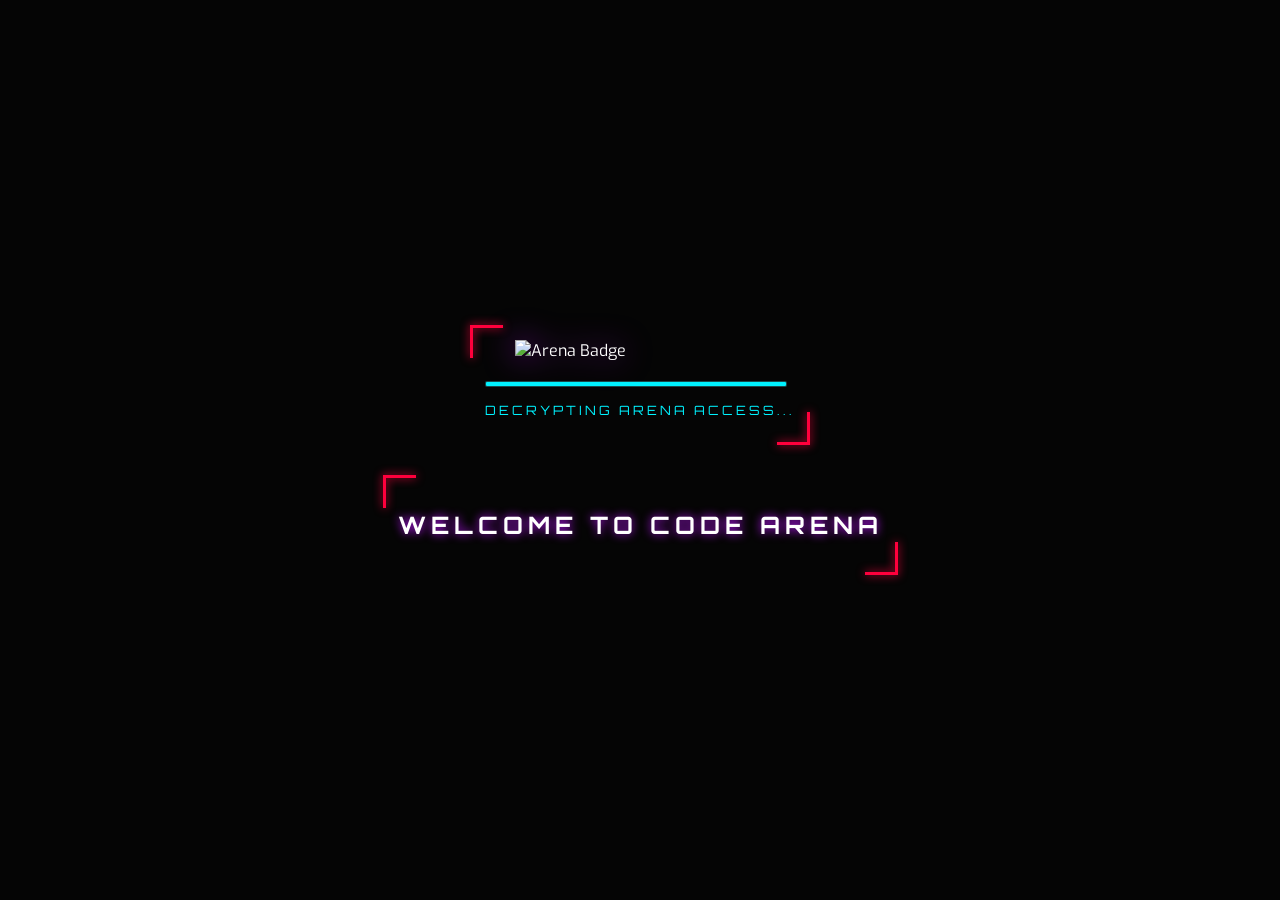
==== index.html @ 3d1767cf "feat: Remove admin login screen from index.html" ====
<!DOCTYPE html>
<html lang="en">

<head>
    <meta charset="UTF-8">
    <meta name="viewport" content="width=device-width, initial-scale=1.0">
    <title>BELMONTS: Tech Arena</title>
    <link rel="preconnect" href="https://fonts.googleapis.com">
    <link rel="preconnect" href="https://fonts.gstatic.com" crossorigin>
    <link
        href="https://fonts.googleapis.com/css2?family=Exo:wght@300;400;600&family=Orbitron:wght@400;700;900&display=swap"
        rel="stylesheet">
    <link rel="stylesheet" href="style.css?v=1.2">
    <style>
        /* ============ ADMIN STYLES ============ */
        #screen-admin-login,
        #screen-admin-panel {
            display: none;
            min-height: 100vh;
            background: linear-gradient(135deg, #020b14 0%, #0a1628 60%, #0d1f3c 100%);
            font-family: 'Orbitron', 'Courier New', monospace;
            position: relative;
            overflow-x: hidden;
        }

        #screen-admin-login::before,
        #screen-admin-panel::before {
            content: '';
            position: fixed;
            top: 0;
            left: 0;
            width: 100%;
            height: 100%;
            background: repeating-linear-gradient(0deg,
                    transparent,
                    transparent 2px,
                    rgba(0, 255, 255, 0.015) 2px,
                    rgba(0, 255, 255, 0.015) 4px);
            pointer-events: none;
            z-index: 0;
        }

        .admin-login-wrap {
            display: flex;
            align-items: center;
            justify-content: center;
            min-height: 100vh;
            padding: 20px;
            position: relative;
            z-index: 1;
        }

        .admin-login-card {
            background: rgba(0, 0, 0, 0.7);
            border: 1px solid rgba(0, 255, 255, 0.3);
            border-radius: 4px;
            padding: 48px 40px;
            max-width: 460px;
            width: 100%;
            text-align: center;
            box-shadow: 0 0 40px rgba(0, 255, 255, 0.08),
                inset 0 0 40px rgba(0, 0, 0, 0.5);
            position: relative;
        }

        .admin-login-card::before,
        .admin-login-card::after {
            content: '';
            position: absolute;
            width: 20px;
            height: 20px;
            border-color: #00ffff;
            border-style: solid;
        }

        .admin-login-card::before {
            top: -2px;
            left: -2px;
            border-width: 2px 0 0 2px;
        }

        .admin-login-card::after {
            bottom: -2px;
            right: -2px;
            border-width: 0 2px 2px 0;
        }

        .admin-login-tag {
            display: inline-block;
            background: rgba(0, 255, 255, 0.1);
            border: 1px solid #00ffff;
            color: #00ffff;
            font-size: 10px;
            letter-spacing: 3px;
            padding: 4px 12px;
            margin-bottom: 24px;
            text-transform: uppercase;
        }

        .admin-login-icon {
            font-size: 52px;
            margin-bottom: 12px;
            display: block;
            animation: floatIcon 3s ease-in-out infinite;
        }

        .admin-login-title {
            font-size: clamp(22px, 5vw, 32px);
            font-weight: 900;
            letter-spacing: 4px;
            color: #fff;
            text-transform: uppercase;
            margin-bottom: 6px;
        }

        .admin-login-title span {
            color: #00ffff;
        }

        .admin-login-sub {
            color: rgba(255, 255, 255, 0.35);
            font-size: 12px;
            letter-spacing: 2px;
            margin-bottom: 32px;
        }

        .admin-pw-input {
            width: 100%;
            background: rgba(0, 255, 255, 0.04);
            border: 1px solid rgba(0, 255, 255, 0.3);
            border-radius: 2px;
            color: #00ffff;
            font-family: 'Orbitron', monospace;
            font-size: 16px;
            letter-spacing: 6px;
            padding: 14px 20px;
            text-align: center;
            outline: none;
            transition: border-color 0.3s, box-shadow 0.3s;
            margin-bottom: 10px;
        }

        .admin-pw-input:focus {
            border-color: #00ffff;
            box-shadow: 0 0 20px rgba(0, 255, 255, 0.2);
        }

        .admin-pw-input::placeholder {
            color: rgba(0, 255, 255, 0.25);
            letter-spacing: 2px;
            font-size: 13px;
        }

        .admin-error-msg {
            color: #ff4444;
            font-size: 12px;
            letter-spacing: 2px;
            height: 20px;
            margin-bottom: 16px;
        }

        .admin-login-btn {
            width: 100%;
            background: transparent;
            border: 1px solid #00ffff;
            color: #00ffff;
            font-family: 'Orbitron', monospace;
            font-size: 14px;
            font-weight: 700;
            letter-spacing: 4px;
            padding: 14px;
            cursor: pointer;
            text-transform: uppercase;
            transition: all 0.3s;
            position: relative;
            overflow: hidden;
        }

        .admin-login-btn::before {
            content: '';
            position: absolute;
            top: 0;
            left: -100%;
            width: 100%;
            height: 100%;
            background: linear-gradient(90deg, transparent, rgba(0, 255, 255, 0.15), transparent);
            transition: left 0.4s;
        }

        .admin-login-btn:hover {
            background: rgba(0, 255, 255, 0.1);
            box-shadow: 0 0 25px rgba(0, 255, 255, 0.3);
            transform: translateY(-2px);
        }

        .admin-login-btn:hover::before {
            left: 100%;
        }

        .admin-hint {
            margin-top: 20px;
            color: rgba(255, 255, 255, 0.2);
            font-size: 11px;
            letter-spacing: 2px;
        }

        .admin-topbar {
            display: flex;
            align-items: center;
            justify-content: space-between;
            padding: 14px 28px;
            background: rgba(0, 0, 0, 0.6);
            border-bottom: 1px solid rgba(0, 255, 255, 0.2);
            backdrop-filter: blur(10px);
            position: sticky;
            top: 0;
            z-index: 100;
            flex-wrap: wrap;
            gap: 10px;
        }

        .admin-topbar-left {
            display: flex;
            align-items: center;
            gap: 14px;
        }

        .admin-back-btn {
            background: none;
            border: 1px solid rgba(255, 255, 255, 0.2);
            color: rgba(255, 255, 255, 0.5);
            padding: 6px 12px;
            cursor: pointer;
            font-family: monospace;
            font-size: 13px;
            border-radius: 2px;
            transition: all 0.2s;
        }

        .admin-back-btn:hover {
            border-color: #00ffff;
            color: #00ffff;
        }

        .admin-panel-title {
            font-size: clamp(14px, 3vw, 20px);
            font-weight: 900;
            letter-spacing: 4px;
            color: #fff;
            text-transform: uppercase;
        }

        .admin-panel-title span {
            color: #00ffff;
        }

        .admin-status-badge {
            display: flex;
            align-items: center;
            gap: 6px;
            padding: 5px 14px;
            border-radius: 2px;
            font-size: 11px;
            letter-spacing: 2px;
            font-weight: 700;
            border: 1px solid;
            text-transform: uppercase;
            transition: all 0.3s;
        }

        .admin-status-badge.live {
            color: #00ff88;
            border-color: #00ff88;
            background: rgba(0, 255, 136, 0.08);
        }

        .admin-status-badge.standby {
            color: rgba(255, 255, 255, 0.4);
            border-color: rgba(255, 255, 255, 0.2);
            background: rgba(255, 255, 255, 0.03);
        }

        .admin-status-badge.show-answer {
            color: #f59e0b;
            border-color: #f59e0b;
            background: rgba(245, 158, 11, 0.08);
        }

        .admin-status-badge.results {
            color: #a855f7;
            border-color: #a855f7;
            background: rgba(168, 85, 247, 0.08);
        }

        .status-dot {
            width: 7px;
            height: 7px;
            border-radius: 50%;
            background: currentColor;
            animation: pulseDot 1.5s ease-in-out infinite;
        }

        .admin-topbar-right {
            display: flex;
            align-items: center;
            gap: 10px;
        }

        .admin-stat-chip {
            display: flex;
            align-items: center;
            gap: 6px;
            background: rgba(255, 255, 255, 0.04);
            border: 1px solid rgba(255, 255, 255, 0.1);
            padding: 5px 12px;
            border-radius: 2px;
            font-size: 12px;
            color: rgba(255, 255, 255, 0.6);
            letter-spacing: 1px;
        }

        .admin-stat-chip span {
            color: #00ffff;
            font-weight: 700;
        }

        .admin-tabs {
            display: flex;
            background: rgba(0, 0, 0, 0.4);
            border-bottom: 1px solid rgba(255, 255, 255, 0.08);
            position: sticky;
            top: 57px;
            z-index: 99;
        }

        .admin-tab-btn {
            padding: 14px 24px;
            background: none;
            border: none;
            border-bottom: 2px solid transparent;
            color: rgba(255, 255, 255, 0.35);
            font-family: 'Orbitron', monospace;
            font-size: 12px;
            font-weight: 700;
            letter-spacing: 3px;
            text-transform: uppercase;
            cursor: pointer;
            transition: all 0.2s;
        }

        .admin-tab-btn:hover {
            color: rgba(255, 255, 255, 0.7);
        }

        .admin-tab-btn.active {
            color: #00ffff;
            border-bottom-color: #00ffff;
            background: rgba(0, 255, 255, 0.04);
        }

        .admin-panel-body {
            padding: 28px 24px;
            max-width: 900px;
            margin: 0 auto;
            position: relative;
            z-index: 1;
        }

        .admin-tab-content {
            display: none;
        }

        .admin-tab-content.active {
            display: block;
        }

        .admin-section-label {
            display: inline-flex;
            align-items: center;
            gap: 8px;
            background: rgba(0, 255, 255, 0.06);
            border: 1px solid rgba(0, 255, 255, 0.2);
            color: #00ffff;
            font-size: 10px;
            letter-spacing: 3px;
            padding: 4px 12px;
            margin-bottom: 16px;
            text-transform: uppercase;
        }

        .level-grid {
            display: flex;
            flex-wrap: wrap;
            gap: 12px;
            margin-bottom: 28px;
        }

        .level-card {
            flex: 1;
            min-width: 140px;
            background: rgba(255, 255, 255, 0.03);
            border: 1px solid rgba(255, 255, 255, 0.1);
            border-radius: 4px;
            padding: 16px 14px;
            cursor: pointer;
            transition: all 0.25s;
            text-align: center;
            position: relative;
            overflow: hidden;
        }

        .level-card::after {
            content: '';
            position: absolute;
            bottom: 0;
            left: 0;
            width: 100%;
            height: 2px;
            background: var(--lc);
            transform: scaleX(0);
            transition: transform 0.3s;
        }

        .level-card:hover::after,
        .level-card.active::after {
            transform: scaleX(1);
        }

        .level-card:hover {
            border-color: rgba(255, 255, 255, 0.3);
            background: rgba(255, 255, 255, 0.06);
            transform: translateY(-3px);
        }

        .level-card.active {
            border-color: var(--lc);
            background: rgba(255, 255, 255, 0.06);
        }

        .level-card-icon {
            font-size: 26px;
            margin-bottom: 6px;
        }

        .level-card-num {
            font-size: 10px;
            letter-spacing: 3px;
            color: var(--lc);
            margin-bottom: 4px;
            font-weight: 700;
        }

        .level-card-name {
            font-size: 11px;
            color: rgba(255, 255, 255, 0.6);
            letter-spacing: 1px;
        }

        .control-grid {
            display: grid;
            grid-template-columns: repeat(auto-fit, minmax(180px, 1fr));
            gap: 12px;
            margin-bottom: 28px;
        }

        .ctrl-btn {
            display: flex;
            align-items: center;
            justify-content: center;
            gap: 10px;
            padding: 16px 20px;
            border-radius: 4px;
            border: 1px solid;
            background: transparent;
            font-family: 'Orbitron', monospace;
            font-size: 12px;
            font-weight: 700;
            letter-spacing: 3px;
            text-transform: uppercase;
            cursor: pointer;
            transition: all 0.25s;
        }

        .ctrl-btn:disabled {
            opacity: 0.3;
            cursor: not-allowed;
        }

        .ctrl-btn:not(:disabled):hover {
            transform: translateY(-3px);
        }

        .ctrl-btn.start {
            color: #00ff88;
            border-color: #00ff88;
        }

        .ctrl-btn.show-ans {
            color: #f59e0b;
            border-color: #f59e0b;
        }

        .ctrl-btn.next-q {
            color: #3b82f6;
            border-color: #3b82f6;
        }

        .ctrl-btn.stop {
            color: #ef4444;
            border-color: #ef4444;
        }

        .ctrl-btn.reset {
            color: rgba(255, 255, 255, 0.4);
            border-color: rgba(255, 255, 255, 0.15);
            font-size: 11px;
        }

        .ctrl-btn.start:not(:disabled):hover {
            background: rgba(0, 255, 136, 0.1);
            box-shadow: 0 8px 24px rgba(0, 255, 136, 0.2);
        }

        .ctrl-btn.show-ans:not(:disabled):hover {
            background: rgba(245, 158, 11, 0.1);
            box-shadow: 0 8px 24px rgba(245, 158, 11, 0.2);
        }

        .ctrl-btn.next-q:not(:disabled):hover {
            background: rgba(59, 130, 246, 0.1);
            box-shadow: 0 8px 24px rgba(59, 130, 246, 0.2);
        }

        .ctrl-btn.stop:not(:disabled):hover {
            background: rgba(239, 68, 68, 0.1);
            box-shadow: 0 8px 24px rgba(239, 68, 68, 0.2);
        }

        /* Leaderboard & Players */
        .player-row {
            display: flex;
            align-items: center;
            gap: 12px;
            padding: 12px 16px;
            background: rgba(255, 255, 255, 0.03);
            border: 1px solid rgba(255, 255, 255, 0.08);
            border-radius: 4px;
            margin-bottom: 8px;
            animation: fadeUp 0.4s ease-out both;
        }

        .player-idx {
            color: rgba(255, 255, 255, 0.3);
            font-size: 12px;
            font-weight: 700;
            width: 30px;
        }

        .player-name-cell {
            flex: 1;
            font-size: 14px;
            letter-spacing: 1px;
            color: #fff;
        }

        .player-score-cell {
            color: #00ffff;
            font-weight: 700;
            font-size: 13px;
        }

        .kick-btn {
            background: none;
            border: 1px solid rgba(239, 68, 68, 0.3);
            color: #ef4444;
            padding: 4px 10px;
            font-size: 10px;
            font-weight: 700;
            border-radius: 2px;
            cursor: pointer;
            transition: all 0.2s;
        }

        .kick-btn:hover {
            background: rgba(239, 68, 68, 0.1);
            border-color: #ef4444;
        }

        .lb-row {
            display: flex;
            align-items: center;
            gap: 16px;
            padding: 16px 20px;
            background: rgba(255, 255, 255, 0.03);
            border: 1px solid rgba(255, 255, 255, 0.08);
            border-radius: 4px;
            margin-bottom: 12px;
            animation: slideRight 0.5s ease-out both;
        }

        .lb-rank {
            width: 32px;
            height: 32px;
            display: flex;
            align-items: center;
            justify-content: center;
            border-radius: 50%;
            font-size: 14px;
            font-weight: 900;
        }

        .lb-rank.r1 {
            background: #f59e0b;
            color: #000;
        }

        .lb-rank.r2 {
            background: #94a3b8;
            color: #000;
        }

        .lb-rank.r3 {
            background: #b45309;
            color: #000;
        }

        .lb-rank.rn {
            background: rgba(255, 255, 255, 0.1);
            color: #fff;
        }

        .lb-name {
            font-size: 16px;
            letter-spacing: 2px;
            color: #fff;
            margin-bottom: 4px;
        }

        .lb-bar-wrap {
            height: 4px;
            background: rgba(255, 255, 255, 0.05);
            border-radius: 2px;
            overflow: hidden;
        }

        .lb-bar {
            height: 100%;
            transition: width 1s ease-out;
        }

        .lb-bar.r1 {
            background: #f59e0b;
        }

        .lb-bar.r2 {
            background: #94a3b8;
        }

        .lb-bar.r3 {
            background: #b45309;
        }

        .lb-bar.rn {
            background: #00ffff;
        }

        .lb-score {
            font-size: 20px;
            font-weight: 900;
            color: #fff;
            text-align: right;
        }

        .lb-score-label {
            font-size: 9px;
            color: rgba(255, 255, 255, 0.3);
            letter-spacing: 1px;
            text-align: right;
        }

        .belmonts-toast {
            position: fixed;
            bottom: 30px;
            left: 50%;
            transform: translateX(-50%);
            background: rgba(0, 0, 0, 0.85);
            border: 1px solid #00ffff;
            color: #00ffff;
            padding: 12px 24px;
            font-family: 'Orbitron', monospace;
            font-size: 12px;
            letter-spacing: 2px;
            z-index: 9999;
            box-shadow: 0 0 30px rgba(0, 255, 255, 0.2);
            animation: bounceIn 0.5s cubic-bezier(0.175, 0.885, 0.32, 1.275);
        }

        @keyframes shake {

            0%,
            100% {
                transform: translateX(0);
            }

            25% {
                transform: translateX(-5px);
            }

            75% {
                transform: translateX(5px);
            }
        }

        .shake {
            animation: shake 0.4s ease-in-out;
        }

        .toast-container {
            position: fixed;
            top: 20px;
            left: 50%;
            transform: translateX(-50%);
            z-index: 10001;
            display: flex;
            flex-direction: column;
            gap: 10px;
            pointer-events: none;
        }

        .toast {
            background: rgba(0, 0, 0, 0.9);
            border: 1px solid #00ffff;
            color: #fff;
            padding: 12px 24px;
            border-radius: 50px;
            font-family: 'Orbitron', sans-serif;
            font-size: 13px;
            letter-spacing: 1px;
            box-shadow: 0 0 20px rgba(0, 255, 255, 0.2);
            animation: bounceIn 0.5s ease-out;
            pointer-events: auto;
            display: flex;
            align-items: center;
            gap: 10px;
        }

        .toast.success {
            border-color: #00ff88;
            box-shadow: 0 0 20px rgba(0, 255, 136, 0.2);
        }

        .toast.error {
            border-color: #ef4444;
            box-shadow: 0 0 20px rgba(239, 68, 68, 0.2);
        }

        /* Admin Panel specific fixes */
        #screen-admin-panel {
            background: #050505;
            flex-direction: column;
            align-items: stretch;
            height: 100vh;
            overflow-y: auto;
        }

        .admin-info-box {
            display: grid;
            grid-template-columns: repeat(4, 1fr);
            gap: 15px;
            background: rgba(0, 255, 255, 0.05);
            border: 1px solid rgba(0, 255, 255, 0.1);
            padding: 20px;
            margin-bottom: 25px;
            border-radius: 4px;
        }

        .info-item {
            display: flex;
            flex-direction: column;
            gap: 5px;
        }

        .info-label {
            font-size: 10px;
            color: rgba(255, 255, 255, 0.4);
            text-transform: uppercase;
            letter-spacing: 1px;
        }

        .info-value {
            font-size: 14px;
            color: #00ffff;
            font-weight: 700;
        }

        .danger-zone {
            margin-top: 50px;
            padding: 30px;
            border: 1px dashed #ef4444;
            background: rgba(239, 68, 68, 0.05);
            border-radius: 4px;
            text-align: center;
        }

        .danger-title {
            color: #ef4444;
            font-size: 14px;
            margin-bottom: 20px;
            letter-spacing: 2px;
            font-weight: 900;
        }

        .add-player-row {
            display: flex;
            gap: 10px;
            margin-bottom: 25px;
        }

        .add-player-input {
            flex: 1;
            background: rgba(255, 255, 255, 0.05);
            border: 1px solid rgba(255, 255, 255, 0.1);
            color: #fff;
            padding: 12px 15px;
            font-family: 'Orbitron', sans-serif;
            font-size: 14px;
            outline: none;
        }

        .add-player-input:focus {
            border-color: #00ffff;
        }

        .add-player-btn {
            background: #00ffff;
            color: #000;
            border: none;
            padding: 0 30px;
            font-family: 'Orbitron', sans-serif;
            font-weight: 900;
            cursor: pointer;
            text-transform: uppercase;
        }

        .empty-state {
            text-align: center;
            padding: 40px;
            color: rgba(255, 255, 255, 0.3);
            font-style: italic;
        }
    </style>
</head>

<body>
    <div id="loading-screen" class="screen active">
        <div class="terror-frame">
            <div class="logo-anim-container">
                <div class="scanline"></div>
                <div class="digital-noise"></div>
                <img src="https://i.postimg.cc/43fPDHcJ/Whats-App-Image-2026-03-01-at-9-27-13-PM.jpg" alt="Arena Badge"
                    class="loading-image">
            </div>
            <div class="loading-bar-container">
                <div class="loading-bar-fill"></div>
            </div>
            <p class="loading-text">DECRYPTING ARENA ACCESS...</p>
            <!-- Force override button removed -->
        </div>
        <div class="welcome-container terror-frame">
            <h2 class="welcome-text">WELCOME TO CODE ARENA</h2>
        </div>
    </div>
    <!-- Loading page auto-moves to home after 4 seconds -->
    <script>
        setTimeout(function () {
            var loader = document.getElementById('loading-screen');
            if (loader) {
                loader.classList.remove('active');
                loader.style.display = 'none';
            }
            var app = document.getElementById('app');
            if (app) {
                app.style.display = 'flex';
            }
            var screens = document.querySelectorAll('.screen');
            for (var i = 0; i < screens.length; i++) {
                screens[i].classList.remove('active');
                screens[i].style.display = 'none';
                screens[i].style.opacity = '';
            }
            var home = document.getElementById('home-screen');
            if (home) {
                home.classList.add('active');
                home.style.display = 'flex';
                home.style.opacity = '1';
            }
        }, 4000);
    </script>
    <!-- ADMIN PANEL SCREEN -->
    <div id="screen-admin-panel" class="screen">
        <div class="admin-topbar">
            <div class="admin-topbar-left">
                <button class="admin-back-btn" onclick="showScreen('home-screen')">EXIT</button>
                <div class="admin-panel-title">CAPTAIN'S <span>BRIDGE</span></div>
                <div id="admin-status-badge" class="admin-status-badge standby">
                    <div class="status-dot"></div>
                    <span id="admin-status-text">STANDBY</span>
                </div>
            </div>
            <div class="admin-topbar-right">
                <div class="admin-stat-chip">CREW: <span id="admin-player-count">0</span></div>
                <div class="admin-stat-chip">LOC: <span id="admin-level-info">L1 / Q0</span></div>
            </div>
        </div>

        <div class="admin-tabs">
            <button class="admin-tab-btn active" data-tab="control">CONTROL</button>
            <button class="admin-tab-btn" data-tab="players">PLAYERS</button>
            <button class="admin-tab-btn" data-tab="leaderboard">LEADERBOARD</button>
        </div>

        <div class="admin-panel-body">
            <!-- TAB 1: CONTROL -->
            <div id="tab-control" class="admin-tab-content active">
                <div class="admin-info-box">
                    <div class="info-item">
                        <span class="info-label">LEVEL</span>
                        <span class="info-value" id="info-level-name">---</span>
                    </div>
                    <div class="info-item">
                        <span class="info-label">QUESTION</span>
                        <span class="info-value" id="info-q-num">0 / 9</span>
                    </div>
                    <div class="info-item">
                        <span class="info-label">PARTICIPANTS</span>
                        <span class="info-value" id="info-p-count">0</span>
                    </div>
                    <div class="info-item">
                        <span class="info-label">PHASE</span>
                        <span class="info-value" id="info-phase">LOBBY</span>
                    </div>
                </div>

                <div class="admin-section-label">LEVEL SELECTOR</div>
                <div class="level-grid">
                    <div class="level-card active" data-level="1" style="--lc: #3B82F6">
                        <div class="level-card-icon">⚡</div>
                        <div class="level-card-num">LEVEL 1</div>
                        <div class="level-card-name">Binary Challenge</div>
                    </div>
                    <div class="level-card" data-level="2" style="--lc: #10B981">
                        <div class="level-card-icon">🔧</div>
                        <div class="level-card-num">LEVEL 2</div>
                        <div class="level-card-name">Hardware Builder</div>
                    </div>
                    <div class="level-card" data-level="3" style="--lc: #8B5CF6">
                        <div class="level-card-icon">📚</div>
                        <div class="level-card-num">LEVEL 3</div>
                        <div class="level-card-name">Stack/Queue Battle</div>
                    </div>
                    <div class="level-card" data-level="4" style="--lc: #F59E0B">
                        <div class="level-card-icon">🌐</div>
                        <div class="level-card-num">LEVEL 4</div>
                        <div class="level-card-name">Network Defender</div>
                    </div>
                    <div class="level-card" data-level="5" style="--lc: #EF4444">
                        <div class="level-card-icon">🏆</div>
                        <div class="level-card-num">LEVEL 5</div>
                        <div class="level-card-name">Tech Escape Room</div>
                    </div>
                </div>

                <div class="admin-section-label">COMMAND CONSOLE</div>
                <div class="control-grid">
                    <button id="btn-start-level" class="ctrl-btn start">START LEVEL</button>
                    <button id="btn-show-answer" class="ctrl-btn show-ans">SHOW ANSWER</button>
                    <button id="btn-next-q" class="ctrl-btn next-q">NEXT QUESTION</button>
                    <button id="btn-stop-level" class="ctrl-btn stop">STOP LEVEL</button>
                </div>

                <div class="danger-zone">
                    <div class="danger-title">CRITICAL ACTIONS</div>
                    <button id="btn-reset-game" class="ctrl-btn reset"
                        style="border-color: #ef4444; color: #ef4444; width: 100%;">RESET ENTIRE GAME DATA</button>
                </div>
            </div>

            <!-- TAB 2: PLAYERS -->
            <div id="tab-players" class="admin-tab-content">
                <div class="admin-section-label">ADD NEW CREW MEMBER</div>
                <div class="add-player-row">
                    <input type="text" id="add-player-name" class="add-player-input" placeholder="ENTER PLAYER NAME...">
                    <button id="btn-add-player" class="add-player-btn">ADD</button>
                </div>

                <div class="admin-section-label">CREW ROSTER</div>
                <div id="admin-roster-list">
                    <!-- Roster rows injected here -->
                </div>
            </div>

            <!-- TAB 3: LEADERBOARD -->
            <div id="tab-leaderboard" class="admin-tab-content">
                <div class="admin-section-label">GLOBAL RANKINGS</div>
                <div id="admin-lb-list">
                    <!-- Leaderboard rows injected here -->
                </div>
            </div>
        </div>
    </div>

    <!-- TOAST NOTIFICATION CONTAINER -->
    <div id="toast-container" class="toast-container"></div>
    <!-- Background & FX -->
    <div id="bg-container">
        <div class="gradient-bg"></div>
        <div class="grid-floor"></div>
    </div>
    <div id="particles-container"></div>
    <main id="app">
        <!-- Home Screen -->
        <section id="home-screen" class="screen">
            <div class="home-container">
                <div class="hero">
                    <div class="terror-frame banner">
                        <img src="https://i.postimg.cc/43fPDHcJ/Whats-App-Image-2026-03-01-at-9-27-13-PM.jpg"
                            alt="Arena Badge" class="home-banner-img">
                    </div>
                    <h1 class="glitch-title" data-text="BELMONTS">BELMONTS</h1>
                    <p class="subtitle">Enter the Tech War Arena</p>

                    <div id="role-selection" class="role-selection">
                        <div class="role-card glass admin" id="role-admin"
                            onclick="showScreen('screen-admin-login'); event.stopPropagation();">
                            <span class="role-icon">⚡</span>
                            <h3>ADMIN</h3>
                            <p>Control the Battle</p>
                        </div>
                        <div class="role-card glass participant" id="role-participant">
                            <span class="role-icon">⚔️</span>
                            <h3>PARTICIPANT</h3>
                            <p>Join the Fight</p>
                        </div>
                    </div>
                    <div id="player-input-group" class="input-group hidden">
                        <p class="input-label">"ENTER YOUR PIRATE NAME"</p>
                        <input type="text" id="player-name" placeholder="CODENAME" maxlength="20">
                        <span id="name-error" class="error-msg hidden">NAME ALREADY TAKEN BY ANOTHER PIRATE</span>
                        <button id="start-battle" class="neon-button">INITIALIZE COMBAT</button>
                        <button id="back-to-roles" class="text-link">GO BACK</button>
                    </div>
                </div>
                <aside class="rules-panel glass">
                    <h3 class="rules-title"><span class="neon-text-blue">BATTLE</span> <span
                            class="neon-text-purple">PROTOCOL</span></h3>
                    <ul class="rules-list">
                        <li><span class="step-num">01</span> <strong>SYNC FIRST:</strong> Ensure your codename is unique
                            to enter the arena.</li>
                        <li><span class="step-num">02</span> <strong>5 CHALLENGE LEVELS:</strong> From Binary math to
                            Software architecture.</li>
                        <li><span class="step-num">03</span> <strong>TIME SENSITIVE:</strong> Faster answers yield
                            higher sync scores.</li>
                        <li><span class="step-num">04</span> <strong>ADMIN VETO:</strong> Kicked units lose all arena
                            access instantly.</li>
                        <li><span class="step-num">05</span> <strong>TOP 8 GLORY:</strong> Only the elite appear on live
                            battle rankings.</li>
                    </ul>
                    <div class="rules-footer">STATUS: <span class="pulse-dot"></span> BROADCASTING LIVE</div>
                </aside>
            </div>
        </section>
        <!-- Admin Login Screen -->
        <section id="admin-login-screen" class="screen" style="display:none;">
            <div class="hero">
                <h1 class="glitch-title" data-text="━━━ ADMIN PANEL ━━━">━━━ ADMIN PANEL ━━━</h1>
                <div class="login-frame terror-frame" id="admin-login-frame">
                    <input type="password" id="admin-password" placeholder="Password: 9500">
                    <p class="hint">What's the One Piece crew called?</p>
                    <button id="login-btn" class="neon-button purple">VERIFY CLEARANCE</button>
                    <button id="cancel-admin" class="text-link">ABORT</button>
                </div>
            </div>
        </section>


        <!-- NEW ADMIN PANEL SCREEN -->
        <section id="screen-admin-panel" class="screen" style="display:none;">
            <div class="admin-topbar">
                <div class="admin-topbar-left">
                    <button class="admin-back-btn" onclick="showScreen('home-screen')">EXIT</button>
                    <h2 class="admin-panel-title">BELMONTS <span>ARENA</span></h2>
                </div>
                <div id="admin-status-badge" class="admin-status-badge standby">
                    <span class="status-dot"></span>
                    <span id="admin-status-text">STANDBY</span>
                </div>
                <div class="admin-topbar-right">
                    <div class="admin-stat-chip">UNITS: <span id="ap-player-count">0</span></div>
                    <div class="admin-stat-chip">LEVEL: <span id="ap-level-display">1</span></div>
                    <div class="admin-stat-chip">TASK: <span id="ap-q-display">1</span></div>
                </div>
            </div>

            <div class="admin-tabs">
                <button class="admin-tab-btn active"
                    onclick="switchAdminTab('admin-tab-control', this)">CONTROL</button>
                <button class="admin-tab-btn" onclick="switchAdminTab('admin-tab-players', this)">PLAYERS</button>
                <button class="admin-tab-btn"
                    onclick="switchAdminTab('admin-tab-leaderboard', this)">LEADERBOARD</button>
            </div>

            <main class="admin-panel-body">
                <div id="admin-tab-control" class="admin-tab-content active">
                    <span class="admin-section-label">ARENA OVERRIDE</span>
                    <div class="level-grid">
                        <!-- Filled by JS -->
                    </div>

                    <span class="admin-section-label">BATTLE COMMANDS</span>
                    <div class="control-grid">
                        <button class="ctrl-btn start" onclick="adminStartLevel()">▶ START LEVEL</button>
                        <button class="ctrl-btn show-ans" onclick="adminShowAnswer()">📢 REVEAL ANSWER</button>
                        <button class="ctrl-btn next-q" onclick="adminNextQuestion()">➡ NEXT PHASE</button>
                        <button class="ctrl-btn stop" onclick="adminStopLevel()">⏹ HALT ARENA</button>
                        <button class="ctrl-btn reset" onclick="adminResetGame()">🔄 SYSTEM RESET</button>
                    </div>

                    <div id="admin-info-panel"
                        style="margin-top:20px; color:rgba(255,255,255,0.4); font-size:11px; letter-spacing:1px; line-height:1.8;">
                        <div
                            style="background:rgba(255,255,255,0.03); padding:15px; border-radius:4px; border:1px solid rgba(255,255,255,0.05);">
                            <div>ACTIVE LEVEL: <span id="info-level-name" style="color:#00ffff;">-</span></div>
                            <div>PHASE PROGRESS: <span id="info-q-num" style="color:#00ffff;">-</span></div>
                            <div>UNITS IN FIELD: <span id="info-player-count" style="color:#00ffff;">-</span></div>
                            <div>CURRENT STATUS: <span id="info-phase" style="color:#00ffff;">-</span></div>
                        </div>
                    </div>
                </div>

                <div id="admin-tab-players" class="admin-tab-content">
                    <span class="admin-section-label">UNIT REGISTRATION</span>
                    <div style="display:flex; gap:10px; margin-bottom:28px;">
                        <input type="text" id="admin-add-player-input" class="admin-pw-input" placeholder="CODENAME"
                            style="text-align:left; letter-spacing:2px; font-size:13px; margin:0;">
                        <button class="admin-login-btn" onclick="adminAddPlayer()" style="width:140px; padding:0;">ADD
                            UNIT</button>
                    </div>

                    <span class="admin-section-label">ARENA ROSTER <span id="roster-count-label"></span></span>
                    <div id="admin-player-roster">
                        <!-- Filled by JS -->
                    </div>
                </div>

                <div id="admin-tab-leaderboard" class="admin-tab-content">
                    <span class="admin-section-label">SYNCHRONIZATION RANKINGS</span>
                    <div id="admin-leaderboard-list">
                        <!-- Filled by JS -->
                    </div>
                </div>
            </main>
        </section>
        <!-- Admin Dashboard Screen (Hidden by default) -->
        <section id="admin-panel-screen" class="screen">
            <div class="admin-wrapper glass">
                <div class="admin-main">
                    <!-- Game Control Panel -->
                    <div id="tab-game" class="tab-pane">
                        <h2 class="admin-title">Game Control Panel</h2>
                        <div class="game-controls glass">
                            <button id="ctrl-start" class="neon-button">▶ Start Game</button>
                            <button id="ctrl-pause" class="neon-button purple">⏸ Pause Game</button>
                            <button id="ctrl-restart" class="neon-button">🔁 Restart Level</button>
                            <button id="ctrl-skip" class="neon-button">⏭ Skip Level</button>
                            <button id="ctrl-end" class="neon-button red">⏹ End Game</button>
                        </div>

                        <h3 class="admin-subtitle">Level Override</h3>
                        <div class="level-grid">
                            <div class="level-card glass" data-level="1">
                                <span class="lvl-num">LV 1</span>
                                <h4>Basics Arena</h4>
                            </div>
                            <div class="level-card glass" data-level="2">
                                <span class="lvl-num">LV 2</span>
                                <h4>Binary Challenge</h4>
                            </div>
                            <div class="level-card glass" data-level="3">
                                <span class="lvl-num">LV 3</span>
                                <h4>Hardware Builder</h4>
                            </div>
                            <div class="level-card glass" data-level="4">
                                <span class="lvl-num">LV 4</span>
                                <h4>Stack & Queue Battle</h4>
                            </div>
                            <div class="level-card glass" data-level="5">
                                <span class="lvl-num">LV 5</span>
                                <h4>Network Defender</h4>
                            </div>
                            <div class="level-card glass" data-level="6">
                                <span class="lvl-num">LV 6</span>
                                <h4>Tech Escape Room</h4>
                            </div>
                        </div>
                    </div>

                    <!-- Question Control -->
                    <div id="tab-questions" class="tab-pane">
                        <h2 class="admin-title">Question Control</h2>
                        <div class="questions-panel glass">
                            <div class="form-group">
                                <label>Assign Level</label>
                                <select id="q-level" class="admin-input">
                                    <option value="1">Level 1 - Basics Arena</option>
                                    <option value="2">Level 2 - Binary Challenge</option>
                                    <option value="3">Level 3 - Hardware Builder</option>
                                    <option value="4">Level 4 - Stack & Queue Battle</option>
                                    <option value="5">Level 5 - Network Defender</option>
                                    <option value="6">Level 6 - Tech Escape Room</option>
                                </select>
                            </div>
                            <div class="form-group">
                                <label>Question Type</label>
                                <select id="q-type" class="admin-input">
                                    <option value="mcq">Multiple Choice</option>
                                    <option value="debug">Debug Code</option>
                                    <option value="dnd">Drag & Drop</option>
                                    <option value="tf">True / False</option>
                                </select>
                            </div>
                            <div class="form-group">
                                <label>Question Text</label>
                                <textarea id="q-text" class="admin-input" rows="3"
                                    placeholder="Enter question..."></textarea>
                            </div>
                            <div class="form-actions">
                                <button class="neon-button small">Add New Question</button>
                                <button class="neon-button small purple">Edit Selected</button>
                                <button class="neon-button small red">Delete Question</button>
                            </div>
                        </div>
                    </div>

                    <!-- Live Leaderboard -->
                    <div id="tab-leaderboard" class="tab-pane">
                        <h2 class="admin-title">Live Leaderboard</h2>
                        <div class="table-container glass">
                            <table class="admin-table">
                                <thead>
                                    <tr>
                                        <th>Player Name</th>
                                        <th>Score</th>
                                        <th>Correct Answers</th>
                                        <th>Time Taken</th>
                                    </tr>
                                </thead>
                                <tbody id="live-leaderboard-list">
                                    <!-- Populated by JS -->
                                </tbody>
                            </table>
                        </div>
                    </div>

                    <!-- Settings Section -->
                    <div id="tab-settings" class="tab-pane">
                        <h2 class="admin-title">Game Settings</h2>
                        <div class="settings-grid glass">
                            <div class="setting-item">
                                <label>Time per Question (sec)</label>
                                <input type="number" class="admin-input" value="30">
                            </div>
                            <div class="setting-item">
                                <label>Total Levels</label>
                                <input type="number" id="total-levels-input" class="admin-input" value="6">
                            </div>
                            <div class="setting-item">
                                <label>Points per Correct Answer</label>
                                <input type="number" class="admin-input" value="100">
                            </div>
                            <div class="setting-item">
                                <label>Lives per Player</label>
                                <input type="number" class="admin-input" value="3">
                            </div>
                            <div class="setting-item checkbox">
                                <label>Enable Rapid Fire Mode</label>
                                <input type="checkbox" id="setting-rapid-fire">
                            </div>
                            <div class="setting-item checkbox">
                                <label>Sound FX</label>
                                <input type="checkbox" id="setting-sound" checked>
                            </div>
                            <button class="neon-button" style="grid-column: 1 / -1; margin-top: 1rem;">Save
                                Settings</button>
                        </div>
                    </div>
                </div>
            </div>
        </section>

        <!-- Lobby Screen -->
        <section id="lobby-screen" class="screen">
            <h2 class="section-title">WAR LOBBY</h2>
            <div class="lobby-info">
                <span id="participant-count-badge" class="glass">UNITS DETECTED: 0</span>
            </div>
            <div class="lobby-container glass">
                <div class="player-roster-header">
                    <span>#</span>
                    <span>CODENAME</span>
                    <span>SCORE</span>
                </div>
                <div id="player-list" class="player-grid-list"></div>
            </div>
        </section>

        <!-- Quiz Screen -->
        <section id="quiz-screen" class="screen">
            <div class="quiz-layout">
                <div class="quiz-main">
                    <div class="quiz-header">
                        <div class="timer-container">
                            <div id="timer-bar"></div>
                        </div>
                        <div class="score-display">DATA SYNC: <span id="current-score">0</span></div>
                    </div>
                    <div class="question-card glass">
                        <p id="question-text">Initializing encounter...</p>
                        <div id="answer-grid" class="answer-grid"></div>
                    </div>
                </div>
                <div class="mini-leaderboard glass">
                    <h4 class="mini-title">BATTLE RANKINGS</h4>
                    <div id="mini-roster" class="mini-roster"></div>
                </div>
            </div>
        </section>

        <!-- Result Screen -->
        <section id="result-screen" class="screen">
            <h2 class="section-title">BATTLE REPORT</h2>
            <div id="personal-rank-box" class="personal-rank glass terror-frame"></div>
            <div class="result-container glass">
                <div id="leaderboard" class="leaderboard"></div>
                <button id="play-again" class="neon-button pulse">RE-REBOOT</button>
            </div>
        </section>
    </main>

    <script src="https://cdn.jsdelivr.net/npm/@supabase/supabase-js@2" defer
        onerror="console.warn('Supabase CDN failed to load')"></script>
    <script src="script.js?v=2.3" defer></script>

    <!-- ADMIN JS -->
    <script>
        const GS_KEY = "cgl-gamestate";
        const PL_KEY = "cgl-players";
        const DEFAULT_GAMESTATE = { phase: "lobby", currentLevel: 1, currentQuestion: 0, questionStartTime: Date.now() };

        function getGS() { return JSON.parse(localStorage.getItem(GS_KEY)) || { ...DEFAULT_GAMESTATE }; }
        function setGS(gs) { localStorage.setItem(GS_KEY, JSON.stringify(gs)); }
        function getPlayers() { return JSON.parse(localStorage.getItem(PL_KEY)) || []; }
        function setPlayers(pl) { localStorage.setItem(PL_KEY, JSON.stringify(pl)); }

        const LEVEL_DATA = {
            1: { name: "Basics Arena", icon: "💻", color: "#00f2ff" },
            2: { name: "Binary Challenge", icon: "🔢", color: "#bc13fe" },
            3: { name: "Hardware Builder", icon: "🛠️", color: "#39ff14" },
            4: { name: "Stack & Queue Battle", icon: "📚", color: "#ff003c" },
            5: { name: "Network Defender", icon: "🛡️", color: "#ffd700" },
            6: { name: "Tech Escape Room", icon: "🚪", color: "#ff8c00" }
        };

        let adminPollInterval = null;

        function buildLevelGrid() {
            const grid = document.querySelector(".level-grid");
            if (!grid) return;
            grid.innerHTML = Object.entries(LEVEL_DATA).map(([lvl, data]) => `
                <div class="level-card" style="--lc:${data.color}" onclick="adminSetLevel(${lvl})">
                    <div class="level-card-icon">${data.icon}</div>
                    <div class="level-card-num">LEVEL 0${lvl}</div>
                    <div class="level-card-name">${data.name.toUpperCase()}</div>
                </div>
            `).join("");
        }

        function initAdminPanel() {
            clearInterval(adminPollInterval);
            buildLevelGrid();
            refreshAdminUI();
            adminPollInterval = setInterval(refreshAdminUI, 2000);
        }

        function refreshAdminUI() {
            const gs = getGS();
            const players = getPlayers();

            const badge = document.getElementById("admin-status-badge");
            const badgeTxt = document.getElementById("admin-status-text");
            if (badge && badgeTxt) {
                badge.className = "admin-status-badge";
                if (gs.phase === "playing") { badge.classList.add("live"); badgeTxt.textContent = "LIVE"; }
                else if (gs.phase === "show_answer") { badge.classList.add("show-answer"); badgeTxt.textContent = "SHOW ANSWER"; }
                else if (gs.phase === "results") { badge.classList.add("results"); badgeTxt.textContent = "RESULTS"; }
                else { badge.classList.add("standby"); badgeTxt.textContent = "STANDBY"; }
            }

            const pc = document.getElementById("ap-player-count");
            const ld = document.getElementById("ap-level-display");
            const qd = document.getElementById("ap-q-display");
            if (pc) pc.textContent = players.length;
            if (ld) ld.textContent = gs.currentLevel;
            if (qd) qd.textContent = gs.currentQuestion + 1;

            const infoLN = document.getElementById("info-level-name");
            const infoQN = document.getElementById("info-q-num");
            const infoPC = document.getElementById("info-player-count");
            const infoPH = document.getElementById("info-phase");
            if (infoLN) infoLN.textContent = (LEVEL_DATA[gs.currentLevel] || LEVEL_DATA[1]).name.toUpperCase();
            if (infoQN) infoQN.textContent = `${gs.currentQuestion + 1} / 10`;
            if (infoPC) infoPC.textContent = players.length;
            if (infoPH) infoPH.textContent = gs.phase.replace("_", " ").toUpperCase();

            document.querySelectorAll(".level-card").forEach((card, i) => {
                card.classList.toggle("active", (i + 1) === gs.currentLevel);
            });

            const activeTab = document.querySelector(".admin-tab-content.active");
            if (activeTab) {
                if (activeTab.id === "admin-tab-leaderboard") renderAdminLeaderboard();
                if (activeTab.id === "admin-tab-players") renderAdminRoster();
            }
        }

        function adminSetLevel(lvl) {
            const gs = getGS();
            gs.currentLevel = lvl; gs.currentQuestion = 0; gs.phase = "lobby";
            setGS(gs); buildLevelGrid(); refreshAdminUI();
            showToast("LEVEL " + lvl + " LOADED — " + LEVEL_DATA[lvl].name.toUpperCase());
        }

        function adminStartLevel() {
            const gs = getGS();
            gs.phase = "playing"; gs.currentQuestion = 0; gs.questionStartTime = Date.now();
            setGS(gs); refreshAdminUI();
            showToast("▶  LEVEL " + gs.currentLevel + " STARTED!");
        }

        function adminShowAnswer() {
            const gs = getGS();
            gs.phase = "show_answer"; setGS(gs); refreshAdminUI();
            showToast("📢  ANSWER REVEALED TO ALL UNITS");
        }

        function adminNextQuestion() {
            const gs = getGS();
            if (gs.currentQuestion + 1 >= 10) {
                gs.phase = "results"; setGS(gs); refreshAdminUI();
                showToast("🏆  LEVEL COMPLETE — SHOWING RESULTS");
            } else {
                gs.currentQuestion += 1; gs.phase = "playing";
                gs.questionStartTime = Date.now(); setGS(gs); refreshAdminUI();
                showToast("➡  QUESTION " + (gs.currentQuestion + 1) + " OF 10");
            }
        }

        function adminStopLevel() {
            const gs = getGS();
            gs.phase = "lobby"; setGS(gs); refreshAdminUI();
            showToast("⏹  LEVEL STOPPED — BACK TO LOBBY");
        }

        function adminResetGame() {
            if (!confirm("RESET ENTIRE GAME? All scores and answers will be wiped.")) return;
            setGS({ ...DEFAULT_GAMESTATE });
            const players = getPlayers().map(p => ({ ...p, score: 0, answers: {} }));
            setPlayers(players); buildLevelGrid(); refreshAdminUI();
            showToast("🔄  GAME FULLY RESET");
        }

        function adminAddPlayer() {
            const input = document.getElementById("admin-add-player-input");
            const name = (input.value || "").trim().toUpperCase();
            if (!name || name.length < 2) { showToast("⚠  NAME TOO SHORT", "#ef4444"); return; }
            const players = getPlayers();
            if (players.find(p => p.name.toLowerCase() === name.toLowerCase())) {
                showToast("⚠  CODENAME ALREADY TAKEN", "#ef4444"); return;
            }
            const newPlayer = {
                id: `adm-${Date.now()}-${Math.random().toString(36).slice(2, 6)}`,
                name, score: 0, answers: {}, joinedAt: Date.now()
            };
            setPlayers([...players, newPlayer]);
            input.value = "";
            renderAdminRoster(); refreshAdminUI();
            showToast("✅  " + name + " ADDED TO CREW");
        }

        function adminKickPlayer(id) {
            const players = getPlayers().filter(p => p.id !== id);
            setPlayers(players); renderAdminRoster(); refreshAdminUI();
            showToast("🦵  UNIT KICKED FROM ARENA", "#ef4444");
        }

        function renderAdminRoster() {
            const roster = document.getElementById("admin-player-roster");
            const countLabel = document.getElementById("roster-count-label");
            if (!roster) return;
            const players = getPlayers().slice().sort((a, b) => a.joinedAt - b.joinedAt);
            if (countLabel) countLabel.textContent = "(" + players.length + " UNITS)";
            if (players.length === 0) {
                roster.innerHTML = '<div class="lb-empty">NO UNITS REGISTERED YET</div>'; return;
            }
            roster.innerHTML = players.map((p, i) => `
                <div class="player-row" style="animation-delay:${i * 0.04}s">
                    <div class="player-idx">#${i + 1}</div>
                    <div class="player-name-cell">${escHtml(p.name)}</div>
                    <div class="player-score-cell">${p.score} PTS</div>
                    <button class="kick-btn" onclick="adminKickPlayer('${p.id}')">KICK 🦵</button>
                </div>
            `).join("");
        }

        function renderAdminLeaderboard() {
            const list = document.getElementById("admin-leaderboard-list");
            if (!list) return;
            const players = getPlayers().slice().sort((a, b) => b.score - a.score);
            if (players.length === 0) {
                list.innerHTML = '<div class="lb-empty">NO SCORES YET — START A LEVEL!</div>'; return;
            }
            const maxScore = players[0].score || 1;
            const medals = ["🥇", "🥈", "🥉"];
            list.innerHTML = players.map((p, i) => {
                const rc = i === 0 ? "r1" : i === 1 ? "r2" : i === 2 ? "r3" : "rn";
                const row = i === 0 ? "rank-1" : i === 1 ? "rank-2" : i === 2 ? "rank-3" : "";
                const pct = Math.round((p.score / maxScore) * 100);
                return `
                    <div class="lb-row ${row}" style="animation-delay:${i * 0.05}s">
                        <div class="lb-rank ${rc}">${i < 3 ? medals[i] : "#" + (i + 1)}</div>
                        <div style="flex:1">
                            <div class="lb-name">${escHtml(p.name)}</div>
                            <div class="lb-bar-wrap">
                                <div class="lb-bar ${rc}" style="width:${pct}%"></div>
                            </div>
                        </div>
                        <div class="lb-score-wrap">
                            <div class="lb-score">${p.score}</div>
                            <div class="lb-score-label">POINTS</div>
                        </div>
                    </div>`;
            }).join("");
        }

        function showToast(msg, color) {
            const existing = document.querySelector(".belmonts-toast");
            if (existing) existing.remove();
            const toast = document.createElement("div");
            toast.className = "belmonts-toast";
            toast.textContent = msg;
            if (color) toast.style.borderColor = color;
            document.body.appendChild(toast);
            setTimeout(() => toast.remove(), 2500);
        }

        function escHtml(str) {
            return (str || "").replace(/&/g, "&amp;").replace(/</g, "&lt;").replace(/>/g, "&gt;");
        }

        function switchAdminTab(tabId, btn) {
            document.querySelectorAll(".admin-tab-content").forEach(c => c.classList.remove("active"));
            document.querySelectorAll(".admin-tab-btn").forEach(b => b.classList.remove("active"));
            const target = document.getElementById(tabId);
            if (target) target.classList.add("active");
            if (btn) btn.classList.add("active");
            refreshAdminUI();
        }

        window.addEventListener("storage", function (e) {
            if (e.key === GS_KEY || e.key === PL_KEY) {
                const panel = document.getElementById("screen-admin-panel");
                if (panel && panel.style.display !== "none") refreshAdminUI();
            }
        });

        document.addEventListener("DOMContentLoaded", function () {
            if (!localStorage.getItem(GS_KEY)) setGS(DEFAULT_GAMESTATE);
            if (!localStorage.getItem(PL_KEY)) setPlayers([]);

            // Login Logic
            const loginBtn = document.querySelector("#screen-admin-login .admin-login-btn");
            const pwInput = document.getElementById("admin-pw-input");
            const errMsg = document.getElementById("admin-error-msg");

            if (loginBtn && pwInput) {
                loginBtn.onclick = () => {
                    if (pwInput.value.toUpperCase() === "BELMONTS") {
                        showScreen("screen-admin-panel");
                        initAdminPanel();
                        pwInput.value = "";
                        errMsg.textContent = "";
                    } else {
                        errMsg.textContent = "INVALID ACCESS CODE";
                        pwInput.classList.add("shake");
                        setTimeout(() => pwInput.classList.remove("shake"), 500);
                    }
                };
            }

            // Wire the ADMIN card on the home screen
            const adminTriggers = document.querySelectorAll(
                "[role-admin], #role-admin, .role-card.admin"
            );
            adminTriggers.forEach(el => {
                el.addEventListener("click", () => showScreen("screen-admin-login"));
            });
        });
    </script>
</body>

</html>
---- style.css ----
/* LOBBY PAGE STYLES */
.lobby-container {
    max-width: 420px;
    margin: 60px auto 0 auto;
    background: var(--glass);
    border: 2px solid var(--glass-border);
    border-radius: 18px;
    box-shadow: 0 0 24px 2px var(--neon-blue);
    padding: 32px 28px 28px 28px;
    display: flex;
    flex-direction: column;
    align-items: center;
    font-family: var(--font-orbitron);
}
.lobby-container h1 {
    color: var(--neon-blue);
    margin-bottom: 18px;
    font-size: 2.2rem;
    letter-spacing: 2px;
}
.players-info {
    font-size: 1.1rem;
    margin-bottom: 12px;
    color: var(--neon-gold);
    font-weight: bold;
}
.players-list {
    list-style: none;
    padding: 0;
    margin: 0 0 18px 0;
    width: 100%;
    max-height: 220px;
    overflow-y: auto;
    background: rgba(0,0,0,0.18);
    border-radius: 8px;
    border: 1px solid var(--glass-border);
    box-shadow: 0 0 8px 0 var(--neon-blue);
}
.players-list li {
    padding: 8px 12px;
    border-bottom: 1px solid var(--glass-border);
    color: var(--neon-blue);
    font-size: 1.05rem;
    letter-spacing: 1px;
}
.players-list li:last-child {
    border-bottom: none;
}
.waiting-message {
    margin-top: 18px;
    color: var(--neon-purple);
    font-size: 1.1rem;
    text-align: center;
    letter-spacing: 1px;
    font-family: var(--font-exo);
    background: rgba(0,0,0,0.12);
    border-radius: 6px;
    padding: 10px 16px;
    box-shadow: 0 0 8px 0 var(--neon-purple);
}
:root {
    --bg-dark: #050505;
    --neon-blue: #00f2ff;
    --neon-purple: #bc13fe;
    --neon-red: #ff003c;
    --neon-green: #39ff14;
    --neon-gold: #ffd700;
    --glass: rgba(255, 255, 255, 0.05);
    --glass-border: rgba(255, 255, 255, 0.1);
    --font-orbitron: 'Orbitron', sans-serif;
    --font-exo: 'Exo', sans-serif;
}

html,
body {
    margin: 0;
    padding: 0;
    width: 100%;
    height: 100%;
    background-color: var(--bg-dark);
    color: #fff;
    font-family: var(--font-exo);
    overflow-x: hidden;
}

#loading-screen {
    position: fixed;
    top: 0;
    left: 0;
    width: 100vw;
    height: 100vh;
    background: var(--bg-dark);
    z-index: 10000;
    display: flex;
    flex-direction: column;
    justify-content: center;
    align-items: center;
}

#bg-container {
    position: fixed;
    top: 0;
    left: 0;
    width: 100vw;
    height: 100vh;
    z-index: 1;
    /* Higher than body, lower than app */
    overflow: hidden;
    background-image:
        linear-gradient(rgba(5, 5, 5, 0.6), rgba(5, 5, 5, 0.6)),
        url('https://i.postimg.cc/xdyjhjZ4/Castlevania-Nocturne-Season-1-But-Why-Tho.webp');
    background-size: cover;
    background-position: center;
    background-attachment: fixed;
}

.gradient-bg {
    display: none;
    /* Simplified into #bg-container */
}

@keyframes scanlineMove {
    0% {
        top: -50px;
    }

    30% {
        top: 110%;
    }

    100% {
        top: 110%;
    }
}

#loading-screen.fade-out {
    opacity: 0;
    pointer-events: none;
    transition: opacity 1s ease;
}

.loading-image {
    display: block !important;
    opacity: 1 !important;
    visibility: visible !important;
    max-width: 250px;
    margin: 0 auto 20px;
}

.loading-bar-container {
    width: 300px;
    height: 4px;
    background: rgba(255, 255, 255, 0.1);
    margin-top: 20px;
    border-radius: 2px;
    overflow: hidden;
    border: 1px solid rgba(0, 242, 255, 0.2);
}

.loading-bar-fill {
    height: 100%;
    width: 0%;
    background: var(--neon-blue);
    box-shadow: 0 0 15px var(--neon-blue);
    animation: fillLoading 3.5s ease-in-out forwards;
}

@keyframes fillLoading {
    0% {
        width: 0%;
    }

    50% {
        width: 70%;
    }

    100% {
        width: 100%;
    }
}

.loading-text {
    margin-top: 15px;
    font-family: var(--font-orbitron);
    font-size: 0.8rem;
    letter-spacing: 3px;
    color: var(--neon-blue);
    text-align: center;
    animation: pulse 1s infinite;
}

.welcome-container {
    margin-top: 40px;
    padding: 20px 40px;
}

.welcome-text {
    font-family: var(--font-orbitron);
    font-size: 1.5rem;
    letter-spacing: 5px;
    color: #fff;
    text-shadow: 0 0 10px var(--neon-purple);
    text-align: center;
}

/* Terror Corners / Frame */
.terror-frame {
    position: relative;
    padding: 10px;
    display: inline-block;
}

.terror-frame::before,
.terror-frame::after {
    content: '';
    position: absolute;
    width: 30px;
    height: 30px;
    border: 3px solid var(--neon-red);
    z-index: 10;
    filter: drop-shadow(0 0 5px var(--neon-red));
}

.terror-frame::before {
    top: -5px;
    left: -5px;
    border-right: none;
    border-bottom: none;
}

.terror-frame::after {
    bottom: -5px;
    right: -5px;
    border-left: none;
    border-top: none;
}

.loading-image {
    width: 250px;
    height: auto;
    filter: drop-shadow(0 0 15px rgba(188, 19, 254, 0.6));
    animation: imgGlitch 4s infinite, logoBreathing 2s ease-in-out infinite alternate;
    position: relative;
    z-index: 2;
}

@keyframes logoBreathing {
    from {
        filter: drop-shadow(0 0 10px var(--neon-blue)) brightness(1);
    }

    to {
        filter: drop-shadow(0 0 25px var(--neon-blue)) brightness(1.2);
    }
}

.home-banner-img {
    width: 300px;
    height: auto;
    border-radius: 4px;
    display: block;
}

.terror-frame.banner {
    margin-bottom: 2rem;
}

@keyframes imgGlitch {
    0% {
        clip-path: inset(0 0 0 0);
    }

    5% {
        clip-path: inset(10% 0 85% 0);
        transform: translateX(-5px);
    }

    10% {
        clip-path: inset(80% 0 5% 0);
        transform: translateX(5px);
    }

    15% {
        clip-path: inset(0 0 0 0);
    }
}

.grid-floor {
    position: absolute;
    bottom: 0;
    width: 100%;
    height: 50%;
    background-image:
        linear-gradient(to right, rgba(0, 242, 255, 0.1) 1px, transparent 1px),
        linear-gradient(to bottom, rgba(0, 242, 255, 0.1) 1px, transparent 1px);
    background-size: 50px 50px;
    transform: perspective(500px) rotateX(60deg);
    transform-origin: bottom;
    mask-image: linear-gradient(to top, rgba(0, 0, 0, 1), transparent);
}

.circuit-pattern {
    position: absolute;
    width: 200px;
    height: 200px;
    opacity: 0.2;
    background-image: radial-gradient(var(--neon-blue) 1px, transparent 1px);
    background-size: 20px 20px;
}

.corner-tl {
    top: 20px;
    left: 20px;
    border-top: 2px solid var(--neon-blue);
    border-left: 2px solid var(--neon-blue);
}

.corner-br {
    bottom: 20px;
    right: 20px;
    border-bottom: 2px solid var(--neon-purple);
    border-right: 2px solid var(--neon-purple);
}

/* Layout & Screens */
#app {
    display: flex;
    justify-content: center;
    align-items: center;
    min-height: 100vh;
    width: 100%;
    z-index: 100;
    /* Ensure it is above the background container */
    position: relative;
    pointer-events: auto;
}

.screen {
    display: none;
    flex-direction: column;
    align-items: center;
    width: 100%;
    animation: fadeIn 0.5s ease-out;
    pointer-events: none;
}

#home-screen {
    max-width: none;
    padding: 0;
}

.screen.active {
    display: flex !important;
    pointer-events: auto;
    opacity: 1 !important;
    visibility: visible !important;
}

@keyframes fadeIn {
    from {
        opacity: 0;
        transform: translateY(20px);
    }

    to {
        opacity: 1;
        transform: translateY(0);
    }
}

/* Home Screen */
.role-selection {
    display: flex;
    gap: 2rem;
    margin-top: 2rem;
    width: 100%;
    max-width: 600px;
    justify-content: center;
}

.role-card {
    flex: 1;
    padding: 2rem;
    cursor: pointer;
    transition: all 0.4s cubic-bezier(0.175, 0.885, 0.32, 1.275);
    display: flex;
    flex-direction: column;
    align-items: center;
    border: 1px solid var(--glass-border);
    position: relative;
    overflow: hidden;
}

.role-card:hover {
    transform: translateY(-10px) scale(1.05);
    background: rgba(255, 255, 255, 0.08);
}

.role-card.admin:hover {
    border-color: var(--neon-purple);
    box-shadow: 0 0 30px rgba(188, 19, 254, 0.3);
}

.role-card.participant:hover {
    border-color: var(--neon-blue);
    box-shadow: 0 0 30px rgba(0, 242, 255, 0.3);
}

.role-card.training:hover {
    border-color: var(--neon-gold);
    box-shadow: 0 0 30px rgba(255, 215, 0, 0.3);
}

.role-icon {
    font-size: 2.5rem;
    margin-bottom: 1rem;
}

.role-card h3 {
    font-family: var(--font-orbitron);
    margin-bottom: 0.5rem;
    letter-spacing: 2px;
}

.role-card p {
    font-size: 0.9rem;
    opacity: 0.7;
}

.hidden {
    display: none !important;
}

.text-link {
    background: none;
    border: none;
    color: rgba(255, 255, 255, 0.5);
    font-family: var(--font-exo);
    text-decoration: underline;
    cursor: pointer;
    margin-top: 1rem;
    font-size: 0.9rem;
}

.text-link:hover {
    color: #fff;
}

.glitch-title {
    font-family: var(--font-orbitron);
    font-size: 5rem;
    font-weight: 900;
    letter-spacing: 10px;
    color: var(--neon-blue);
    text-shadow: 0 0 20px var(--neon-blue);
    position: relative;
    animation: flicker 3s infinite;
}

@keyframes flicker {

    0%,
    18%,
    22%,
    25%,
    53%,
    57%,
    100% {
        opacity: 1;
    }

    20%,
    24%,
    55% {
        opacity: 0.5;
    }
}

.subtitle {
    font-size: 1.2rem;
    letter-spacing: 4px;
    margin-bottom: 2rem;
    color: var(--neon-purple);
    text-transform: uppercase;
}

.input-group {
    display: flex;
    flex-direction: column;
    gap: 1.5rem;
    width: 100%;
    max-width: 400px;
    align-items: center;
}

.input-label {
    font-family: var(--font-orbitron);
    font-size: 0.8rem;
    color: var(--neon-blue);
    letter-spacing: 2px;
}

.error-msg {
    color: var(--neon-red);
    font-size: 0.7rem;
    font-weight: bold;
    text-shadow: 0 0 5px var(--neon-red);
    margin-top: -1rem;
}

input {
    background: transparent;
    border: 1px solid var(--neon-blue);
    padding: 1rem;
    color: #fff;
    font-family: var(--font-exo);
    font-size: 1.1rem;
    outline: none;
    text-align: center;
    box-shadow: inset 0 0 10px rgba(0, 242, 255, 0.2);
    transition: 0.3s;
}

input:focus {
    box-shadow: 0 0 15px var(--neon-blue), inset 0 0 10px rgba(0, 242, 255, 0.5);
}

/* Buttons */
.neon-button {
    background: transparent;
    border: 2px solid var(--neon-blue);
    padding: 1rem 2rem;
    color: var(--neon-blue);
    font-family: var(--font-orbitron);
    font-weight: bold;
    font-size: 1.2rem;
    cursor: pointer;
    transition: all 0.3s ease;
    position: relative;
    overflow: hidden;
}

.neon-button:hover {
    background: var(--neon-blue);
    color: var(--bg-dark);
    box-shadow: 0 0 30px var(--neon-blue);
    transform: scale(1.05);
}

.neon-button.purple {
    border-color: var(--neon-purple);
    color: var(--neon-purple);
}

.neon-button.purple:hover {
    background: var(--neon-purple);
    color: #fff;
    box-shadow: 0 0 30px var(--neon-purple);
}

.neon-button.red:hover {
    background: var(--neon-red);
    color: #fff;
    box-shadow: 0 0 30px var(--neon-red);
}

.neon-button.red.outline {
    border-color: var(--neon-red);
    color: var(--neon-red);
}

.neon-button.small {
    padding: 0.5rem 1rem;
    font-size: 0.9rem;
}

/* Admin Specific Refactor */
.admin-wrapper {
    display: flex;
    width: 100%;
    max-width: 1400px;
    height: 85vh;
    border: 1px solid var(--glass-border);
    border-radius: 12px;
    background: rgba(10, 10, 15, 0.7);
    backdrop-filter: blur(15px);
    overflow: hidden;
    box-shadow: 0 0 30px rgba(0, 0, 0, 0.8), inset 0 0 10px rgba(0, 242, 255, 0.1);
}

.admin-sidebar {
    width: 250px;
    background: rgba(0, 0, 0, 0.5);
    border-right: 1px solid var(--glass-border);
    display: flex;
    flex-direction: column;
}

.sidebar-header {
    padding: 2rem 1.5rem;
    border-bottom: 1px solid var(--glass-border);
}

.sidebar-header h2 {
    font-family: var(--font-orbitron);
    color: var(--neon-blue);
    font-size: 1.2rem;
    letter-spacing: 2px;
    text-shadow: 0 0 10px rgba(0, 242, 255, 0.5);
}

.sidebar-nav {
    flex: 1;
    display: flex;
    flex-direction: column;
    padding: 1.5rem 0;
    gap: 0.5rem;
}

.sidebar-btn {
    background: transparent;
    border: none;
    color: rgba(255, 255, 255, 0.7);
    font-family: var(--font-exo);
    font-size: 1rem;
    text-align: left;
    padding: 1rem 1.5rem;
    cursor: pointer;
    transition: all 0.3s ease;
    border-left: 3px solid transparent;
}

.sidebar-btn:hover {
    background: rgba(255, 255, 255, 0.05);
    color: #fff;
    border-left-color: rgba(0, 242, 255, 0.5);
}

.sidebar-btn.active {
    background: rgba(0, 242, 255, 0.1);
    color: var(--neon-blue);
    border-left-color: var(--neon-blue);
    text-shadow: 0 0 5px var(--neon-blue);
    font-weight: bold;
}

.sidebar-btn.danger-text {
    color: var(--neon-red);
}

.sidebar-btn.danger-text:hover {
    background: rgba(255, 0, 60, 0.1);
    border-left-color: var(--neon-red);
    color: var(--neon-red);
    text-shadow: 0 0 5px var(--neon-red);
}

.sidebar-footer {
    padding: 1rem 0;
    border-top: 1px solid var(--glass-border);
}

.admin-main {
    flex: 1;
    padding: 2.5rem;
    overflow-y: auto;
    position: relative;
}

.admin-title {
    font-family: var(--font-orbitron);
    color: #fff;
    font-size: 1.8rem;
    margin-bottom: 2rem;
    border-bottom: 2px solid var(--glass-border);
    padding-bottom: 1rem;
    letter-spacing: 2px;
}

.admin-subtitle {
    font-family: var(--font-orbitron);
    color: var(--neon-purple);
    font-size: 1.2rem;
    margin: 2rem 0 1rem 0;
    letter-spacing: 1px;
}

.dashboard-cards {
    display: grid;
    grid-template-columns: repeat(auto-fit, minmax(200px, 1fr));
    gap: 1.5rem;
}

.stat-card {
    padding: 1.5rem;
    text-align: center;
    border: 1px solid var(--glass-border);
    transition: transform 0.3s, box-shadow 0.3s;
}

.stat-card:hover {
    transform: translateY(-5px);
    box-shadow: 0 5px 15px rgba(0, 242, 255, 0.1);
    border-color: rgba(0, 242, 255, 0.3);
}

.stat-card h3 {
    font-size: 0.9rem;
    color: rgba(255, 255, 255, 0.6);
    margin-bottom: 1rem;
    font-weight: normal;
}

.stat-value {
    font-family: var(--font-orbitron);
    font-size: 2rem;
    font-weight: 700;
    color: var(--neon-blue);
    text-shadow: 0 0 10px rgba(0, 242, 255, 0.3);
}

.stat-value.standby {
    color: #aaa;
    text-shadow: none;
}

.stat-value.playing {
    color: var(--neon-green);
    text-shadow: 0 0 10px rgba(57, 255, 20, 0.3);
}

/* Form Controls */
.control-bar {
    display: flex;
    gap: 1rem;
    margin-bottom: 1.5rem;
    padding: 1.5rem;
    align-items: center;
}

.admin-input {
    background: rgba(0, 0, 0, 0.5);
    border: 1px solid var(--glass-border);
    padding: 0.8rem 1rem;
    color: #fff;
    font-family: var(--font-exo);
    border-radius: 4px;
    width: 100%;
    outline: none;
    transition: 0.3s;
}

.admin-input:focus {
    border-color: var(--neon-blue);
    box-shadow: 0 0 10px rgba(0, 242, 255, 0.2);
}

select.admin-input {
    appearance: none;
    cursor: pointer;
}

select.admin-input option {
    background: var(--bg-dark);
    color: #fff;
}

/* Settings & Questions Forms */
.questions-panel,
.settings-grid {
    display: grid;
    grid-template-columns: 1fr 1fr;
    gap: 1.5rem;
}

.form-group,
.setting-item {
    display: flex;
    flex-direction: column;
    gap: 0.5rem;
}

.form-group label,
.setting-item label {
    font-size: 0.9rem;
    color: rgba(255, 255, 255, 0.8);
}

.form-group:nth-child(3) {
    grid-column: 1 / -1;
}

.form-actions {
    grid-column: 1 / -1;
    display: flex;
    gap: 1rem;
    margin-top: 1rem;
}

.setting-item.checkbox {
    flex-direction: row;
    align-items: center;
    justify-content: space-between;
    background: rgba(0, 0, 0, 0.3);
    padding: 1rem;
    border-radius: 4px;
    border: 1px solid var(--glass-border);
}

.setting-item.checkbox input[type="checkbox"] {
    width: 20px;
    height: 20px;
    accent-color: var(--neon-purple);
    cursor: pointer;
}

.table-container {
    max-height: 500px;
    overflow-y: auto;
    border: 1px solid var(--glass-border);
}

.table-container::-webkit-scrollbar {
    width: 6px;
}

.table-container::-webkit-scrollbar-thumb {
    background: var(--neon-blue);
    border-radius: 3px;
}

.panel-section {
    margin-bottom: 3rem;
}

.level-grid {
    display: grid;
    grid-template-columns: repeat(auto-fill, minmax(160px, 1fr));
    gap: 1rem;
}

.level-card {
    padding: 1.5rem;
    text-align: center;
    cursor: pointer;
    border: 1px solid var(--glass-border);
    transition: 0.3s;
}

.level-card:hover,
.level-card.selected {
    border-color: var(--neon-blue);
    background: rgba(0, 242, 255, 0.1);
    box-shadow: 0 0 20px rgba(0, 242, 255, 0.2);
    transform: translateY(-5px);
}

.level-card.selected {
    border-width: 2px;
    box-shadow: 0 0 25px rgba(0, 242, 255, 0.4);
}

.lvl-num {
    display: block;
    font-size: 0.7rem;
    color: var(--neon-blue);
    margin-bottom: 0.5rem;
}

.command-group {
    display: flex;
    flex-wrap: wrap;
    gap: 1rem;
    margin-bottom: 1.5rem;
}

.status-monitor {
    background: rgba(0, 0, 0, 0.5);
    padding: 1rem;
    border-radius: 5px;
    font-family: var(--font-orbitron);
    font-size: 0.9rem;
    display: flex;
    gap: 2rem;
}

/* Lobby Refined */
.lobby-info {
    margin-bottom: 1.5rem;
    width: 100%;
    max-width: 800px;
    display: flex;
    justify-content: flex-end;
}

#participant-count-badge {
    padding: 10px 20px;
    color: var(--neon-blue);
    font-family: var(--font-orbitron);
    font-size: 0.9rem;
    letter-spacing: 1px;
    border: 1px solid rgba(0, 242, 255, 0.3);
    background: rgba(0, 242, 255, 0.05);
}

.player-roster-header {
    display: grid;
    grid-template-columns: 50px 1fr 100px;
    padding: 1rem;
    font-family: var(--font-orbitron);
    font-size: 0.8rem;
    color: var(--neon-purple);
    border-bottom: 1px solid var(--glass-border);
}

.player-grid-list {
    height: 450px;
    overflow-y: auto;
    padding-right: 10px;
}

.player-grid-list::-webkit-scrollbar {
    width: 4px;
}

.player-grid-list::-webkit-scrollbar-thumb {
    background: var(--neon-blue);
    border-radius: 2px;
}

.player-entry {
    display: grid;
    grid-template-columns: 50px 1fr 100px;
    padding: 1.2rem 1rem;
    align-items: center;
    border-bottom: 1px solid rgba(255, 255, 255, 0.05);
    animation: fadeIn 0.3s ease-out backwards;
}

.player-entry .name {
    font-weight: 600;
    letter-spacing: 1px;
    color: #fff;
}

.player-entry .score {
    color: var(--neon-blue);
    font-family: var(--font-orbitron);
    text-align: right;
}

/* Quiz Layout Refined */
.quiz-layout {
    display: grid;
    grid-template-columns: 1fr 300px;
    gap: 2rem;
    width: 100%;
    max-width: 1200px;
    align-items: start;
}

.mini-leaderboard {
    padding: 1.5rem;
    border: 1px solid var(--glass-border);
    border-radius: 10px;
    background: rgba(0, 242, 255, 0.02);
}

.mini-title {
    font-family: var(--font-orbitron);
    font-size: 0.8rem;
    color: var(--neon-purple);
    letter-spacing: 2px;
    margin-bottom: 1.5rem;
    border-bottom: 1px solid var(--glass-border);
    padding-bottom: 10px;
    text-transform: uppercase;
}

.mini-roster {
    display: flex;
    flex-direction: column;
    gap: 0.8rem;
}

.mini-item {
    display: flex;
    justify-content: space-between;
    font-size: 0.85rem;
    padding: 8px 0;
    border-bottom: 1px solid rgba(255, 255, 255, 0.05);
}

.mini-item.me {
    color: var(--neon-blue);
    text-shadow: 0 0 10px var(--neon-blue);
    font-weight: bold;
}

/* Ranking Box */
.personal-rank {
    margin-bottom: 2rem;
    padding: 2.5rem;
    text-align: center;
    width: 100%;
    max-width: 450px;
    display: flex;
    flex-direction: column;
    align-items: center;
    justify-content: center;
}

.rank-text {
    font-family: var(--font-orbitron);
    font-size: 1.4rem;
    margin-bottom: 0.5rem;
}

.rank-medal {
    font-size: 4rem;
    margin-top: 15px;
    display: block;
    filter: drop-shadow(0 0 10px rgba(255, 215, 0, 0.5));
}

.rank-number {
    font-size: 3rem;
    font-weight: 900;
    color: var(--neon-blue);
    text-shadow: 0 0 20px var(--neon-blue);
}

.badge {
    padding: 2px 8px;
    border-radius: 3px;
    font-size: 0.8rem;
}

.badge.standby {
    color: var(--neon-blue);
    text-shadow: 0 0 5px var(--neon-blue);
}

.badge.playing {
    color: var(--neon-green);
    text-shadow: 0 0 5px var(--neon-green);
}

.badge.show_answer {
    color: var(--neon-purple);
    text-shadow: 0 0 5px var(--neon-purple);
}

.badge.results {
    color: var(--neon-gold);
    text-shadow: 0 0 5px var(--neon-gold);
}

/* Tables */
.admin-table {
    width: 100%;
    border-collapse: collapse;
    margin-top: 1rem;
}

.admin-table th {
    text-align: left;
    padding: 1rem;
    font-family: var(--font-orbitron);
    font-size: 0.8rem;
    border-bottom: 1px solid var(--glass-border);
    color: var(--neon-purple);
}

.admin-table td {
    padding: 1rem;
    border-bottom: 1px solid rgba(255, 255, 255, 0.05);
}

.add-player-box {
    display: flex;
    gap: 1rem;
    margin-bottom: 2rem;
}

/* Login */
.login-frame {
    display: flex;
    flex-direction: column;
    gap: 1.5rem;
    width: 100%;
    max-width: 400px;
    align-items: center;
}

.hint {
    font-size: 0.8rem;
    color: rgba(255, 255, 255, 0.4);
    font-style: italic;
}

.wrong-auth {
    border-color: var(--neon-red) !important;
    animation: shake 0.4s ease;
    box-shadow: 0 0 20px var(--neon-red) !important;
}

/* Score Visuals */
.leaderboard-visuals {
    display: flex;
    flex-direction: column;
    gap: 1.5rem;
}

.score-row {
    width: 100%;
}

.score-info {
    display: flex;
    justify-content: space-between;
    margin-bottom: 0.5rem;
    font-family: var(--font-orbitron);
    font-size: 0.9rem;
}

.score-bar-bg {
    width: 100%;
    height: 12px;
    background: rgba(255, 255, 255, 0.05);
    border-radius: 6px;
    overflow: hidden;
}

.score-bar-fill {
    height: 100%;
    background: linear-gradient(to right, var(--neon-blue), var(--neon-purple));
    box-shadow: 0 0 10px var(--neon-blue);
    transition: width 1s cubic-bezier(0.4, 0, 0.2, 1);
}

/* Lobby */
.glass {
    background: var(--glass);
    backdrop-filter: blur(10px);
    border: 1px solid var(--glass-border);
    border-radius: 15px;
    padding: 2rem;
    width: 100%;
}

.player-grid {
    display: grid;
    grid-template-columns: repeat(auto-fill, minmax(150px, 1fr));
    gap: 1rem;
    margin-bottom: 2rem;
    max-height: 400px;
    overflow-y: auto;
}

.player-card {
    background: rgba(255, 255, 255, 0.03);
    border: 1px solid var(--glass-border);
    padding: 1rem;
    text-align: center;
    border-radius: 8px;
    display: flex;
    align-items: center;
    gap: 0.5rem;
    animation: slideIn 0.3s ease-out backwards;
}

@keyframes slideIn {
    from {
        opacity: 0;
        transform: translateX(-20px);
    }

    to {
        opacity: 1;
        transform: translateX(0);
    }
}

.status-dot {
    width: 8px;
    height: 8px;
    background: var(--neon-green);
    border-radius: 50%;
    box-shadow: 0 0 10px var(--neon-green);
    animation: pulse 1.5s infinite;
}

@keyframes pulse {
    0% {
        transform: scale(1);
        opacity: 1;
    }

    50% {
        transform: scale(1.2);
        opacity: 0.5;
    }

    100% {
        transform: scale(1);
        opacity: 1;
    }
}

/* Quiz Screen */
.timer-container {
    width: 100%;
    height: 6px;
    background: rgba(255, 255, 255, 0.1);
    margin-bottom: 2rem;
    border-radius: 3px;
    overflow: hidden;
}

#timer-bar {
    height: 100%;
    width: 100%;
    background: var(--neon-blue);
    box-shadow: 0 0 15px var(--neon-blue);
    transition: width 0.1s linear;
}

.answer-grid {
    display: grid;
    grid-template-columns: 1fr 1fr;
    gap: 1rem;
    margin-top: 2rem;
}

.answer-btn {
    background: transparent;
    border: 1px solid var(--neon-blue);
    padding: 1.5rem;
    color: #fff;
    cursor: pointer;
    font-family: var(--font-exo);
    transition: 0.3s;
    border-radius: 5px;
}

.answer-btn:hover {
    border-color: #fff;
    box-shadow: 0 0 15px var(--neon-blue);
    background: rgba(0, 242, 255, 0.05);
}

.answer-btn.correct {
    background: var(--neon-green) !important;
    border-color: var(--neon-green);
    color: var(--bg-dark);
    box-shadow: 0 0 20px var(--neon-green);
    animation: correctPulse 0.5s ease;
}

.answer-btn.wrong {
    background: var(--neon-red) !important;
    border-color: var(--neon-red);
    animation: shake 0.4s ease;
}

@keyframes correctPulse {
    0% {
        transform: scale(1);
    }

    50% {
        transform: scale(1.05);
    }

    100% {
        transform: scale(1);
    }
}

@keyframes shake {

    0%,
    100% {
        transform: translateX(0);
    }

    25% {
        transform: translateX(-10px);
    }

    75% {
        transform: translateX(10px);
    }
}

/* Leaderboard */
.leaderboard-item {
    display: flex;
    justify-content: space-between;
    padding: 1rem;
    border-bottom: 1px solid var(--glass-border);
}

.leaderboard-item.top {
    color: #ffd700;
    text-shadow: 0 0 10px #ffd700;
    font-weight: bold;
}

/* Mobile */
@media (max-width: 600px) {
    .glitch-title {
        font-size: 3rem;
    }

    .answer-grid {
        grid-template-columns: 1fr;
    }
}

/* --- HOME SCREEN LAYOUT --- */
.home-container {
    display: flex;
    align-items: center;
    justify-content: center;
    gap: 60px;
    width: 100%;
    /* Ensure full width */
    max-width: 1400px;
    margin: 0 auto;
    /* Center horizontally */
    padding: 40px;
    min-height: 90vh;
    /* Center vertically */
}

.hero {
    flex: 1.2;
    display: flex;
    flex-direction: column;
    align-items: center;
    text-align: center;
}

/* --- RULES PANEL --- */
.rules-panel {
    flex: 0.8;
    padding: 30px;
    position: relative;
    background: rgba(10, 10, 20, 0.6);
    backdrop-filter: blur(10px);
    border: 1px solid var(--glass-border);
    box-shadow: inset 0 0 20px rgba(0, 242, 255, 0.1), 0 0 30px rgba(0, 0, 0, 0.5);
    text-align: left;
    max-width: 450px;
    border-radius: 15px;
}

.rules-panel::before {
    content: 'SECURE_CHANNEL://ARENA_RULES';
    position: absolute;
    top: -12px;
    left: 20px;
    background: var(--neon-blue);
    color: #000;
    font-size: 10px;
    font-family: 'Orbitron', sans-serif;
    font-weight: 700;
    padding: 2px 8px;
    letter-spacing: 1px;
}

.rules-title {
    font-size: 1.8rem;
    margin-bottom: 25px;
    letter-spacing: 3px;
    text-transform: uppercase;
    border-bottom: 1px solid var(--glass-border);
    padding-bottom: 10px;
    font-family: 'Orbitron', sans-serif;
}

.rules-list {
    list-style: none;
    padding: 0;
}

.rules-list li {
    margin-bottom: 18px;
    padding-left: 0;
    position: relative;
    font-size: 0.95rem;
    line-height: 1.5;
    color: #ccc;
}

.step-num {
    color: var(--neon-blue);
    font-family: 'Orbitron', sans-serif;
    font-weight: 900;
    margin-right: 15px;
    font-size: 0.8rem;
    opacity: 0.8;
}

.rules-list li strong {
    color: #fff;
    display: block;
    font-size: 1.1rem;
    margin-bottom: 4px;
    letter-spacing: 1px;
}

.rules-footer {
    margin-top: 30px;
    font-size: 0.8rem;
    color: var(--neon-blue);
    font-family: 'Orbitron', sans-serif;
    display: flex;
    align-items: center;
    gap: 10px;
    opacity: 0.7;
}

.pulse-dot {
    width: 8px;
    height: 8px;
    background: #39ff14;
    border-radius: 50%;
    box-shadow: 0 0 8px #39ff14;
    animation: flash_pulse 1s infinite alternate;
}

@keyframes flash_pulse {
    from {
        opacity: 0.3;
    }

    to {
        opacity: 1;
    }
}

/* UI Utilities */
.neon-text-blue {
    color: var(--neon-blue);
    text-shadow: 0 0 10px rgba(0, 242, 255, 0.5);
}

.neon-text-purple {
    color: var(--neon-purple);
    text-shadow: 0 0 10px rgba(188, 19, 254, 0.5);
}

/* Responsive adjustments */
@media (max-width: 1100px) {
    .home-container {
        flex-direction: column;
        gap: 40px;
    }

    .rules-panel {
        max-width: 90%;
        margin-top: 20px;
    }
}
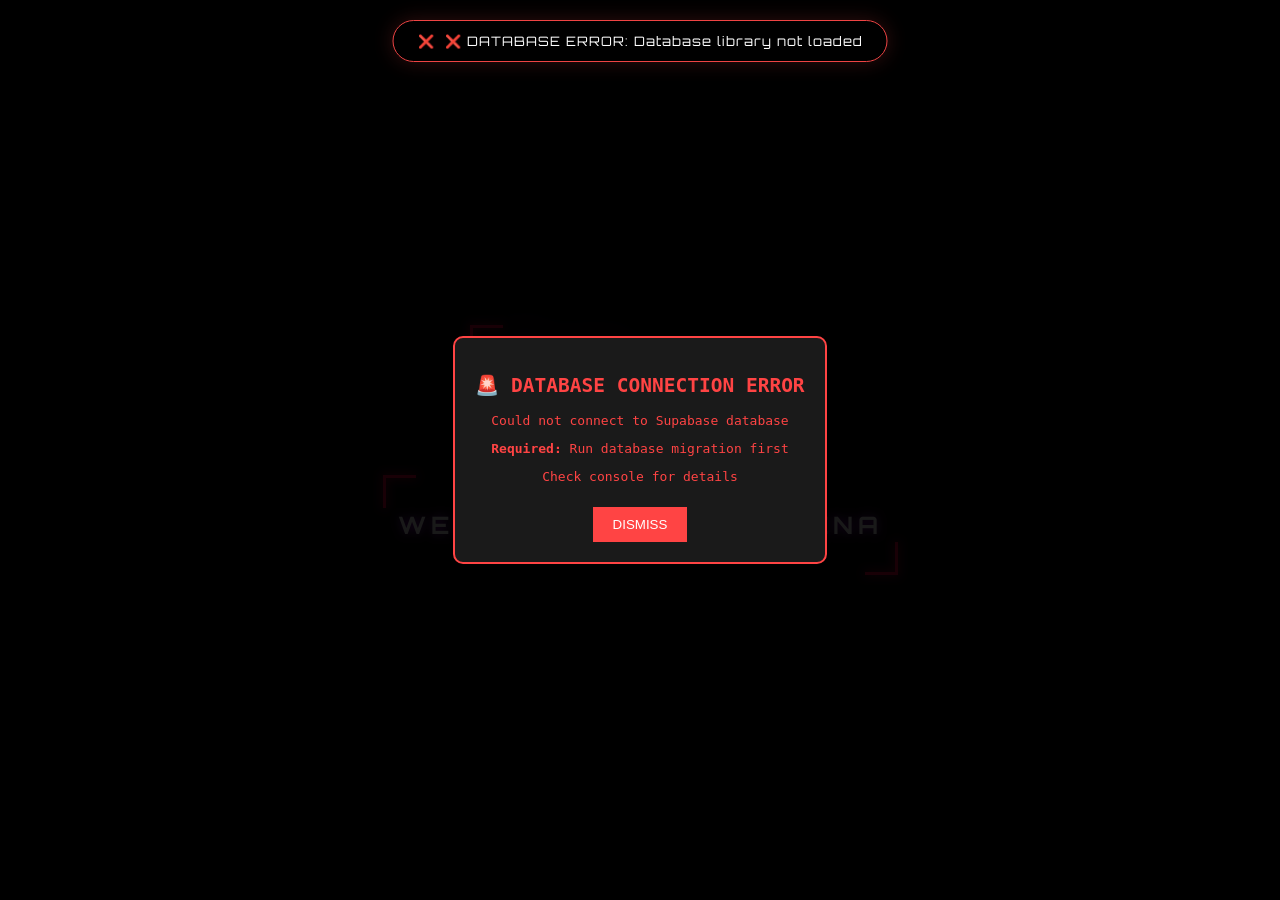
==== commit ba06bc83: "feat: Integrate Supabase for cloud database functionality - Added Supabase integration for real-time" ====
--- a/index.html
+++ b/index.html
@@ -11,6 +11,7 @@
         href="https://fonts.googleapis.com/css2?family=Exo:wght@300;400;600&family=Orbitron:wght@400;700;900&display=swap"
         rel="stylesheet">
     <link rel="stylesheet" href="style.css?v=1.2">
+    <!-- Supabase Client -->
     <style>
         /* ============ ADMIN STYLES ============ */
         #screen-admin-login,
@@ -848,6 +849,434 @@
             color: rgba(255, 255, 255, 0.3);
             font-style: italic;
         }
+        /* ===== DYNAMIC ADMIN PANEL STYLES ===== */
+        
+        /* Live Stats Bar */
+        .live-stats-bar {
+            display: flex;
+            gap: 10px;
+            margin-right: 15px;
+        }
+        
+        .live-stat {
+            display: flex;
+            align-items: center;
+            gap: 5px;
+            padding: 5px 8px;
+            background: rgba(0, 255, 255, 0.1);
+            border: 1px solid rgba(0, 255, 255, 0.3);
+            border-radius: 3px;
+            font-size: 10px;
+        }
+        
+        .live-stat-icon {
+            font-size: 11px;
+        }
+        
+        .live-stat-value.active {
+            color: #00ff00;
+            text-shadow: 0 0 5px #00ff00;
+        }
+        
+        .live-stat-value.idle {
+            color: #666;
+        }
+
+        /* Activity Log */
+        .activity-log-container {
+            background: rgba(0, 0, 0, 0.7);
+            border: 1px solid rgba(0, 255, 255, 0.2);
+            border-radius: 4px;
+            height: 180px;
+            margin-bottom: 25px;
+            overflow: hidden;
+        }
+        
+        .activity-log {
+            height: 100%;
+            overflow-y: auto;
+            padding: 10px;
+        }
+        
+        .activity-entry {
+            display: flex;
+            align-items: center;
+            gap: 10px;
+            padding: 6px 0;
+            border-bottom: 1px solid rgba(0, 255, 255, 0.1);
+            font-size: 11px;
+        }
+        
+        .activity-entry:last-child {
+            border-bottom: none;
+        }
+        
+        .activity-time {
+            color: #666;
+            font-family: 'Courier New', monospace;
+            min-width: 60px;
+        }
+        
+        .activity-message {
+            color: #fff;
+            flex: 1;
+        }
+
+        /* Animated Elements */
+        .stat-changed {
+            animation: statPulse 0.5s ease;
+            color: #00ff00 !important;
+        }
+        
+        .info-updated {
+            animation: infoPulse 0.3s ease;
+        }
+        
+        .phase-transition {
+            animation: phaseGlow 0.3s ease;
+        }
+
+        /* Player Status Indicators */
+        .player-online {
+            background: linear-gradient(90deg, rgba(0, 255, 0, 0.05) 0%, rgba(0, 255, 255, 0.02) 100%);
+            border-left: 2px solid #00ff00;
+        }
+        
+        .player-offline {
+            opacity: 0.7;
+        }
+        
+        .player-info-cell {
+            display: flex;
+            flex-direction: column;
+            gap: 3px;
+            flex: 1;
+        }
+        
+        .player-activity {
+            display: flex;
+            flex-direction: column;
+            gap: 2px;
+            font-size: 9px;
+            color: #666;
+        }
+        
+        .activity-status {
+            font-style: italic;
+            color: #00ffff;
+        }
+        
+        .join-time {
+            color: #999;
+        }
+        
+        .score-change {
+            font-size: 9px;
+            font-weight: bold;
+            margin-top: 2px;
+        }
+        
+        .score-positive {
+            color: #00ff00;
+        }
+        
+        .score-negative {
+            color: #ff4444;
+        }
+        
+        .score-animate {
+            animation: scoreChange 2s ease;
+        }
+
+        /* Enhanced empty state */
+        .empty-state.error {
+            color: #ff4444;
+            border: 1px dashed #ff4444;
+        }
+
+        /* Progress Indicators */
+        .question-progress-container {
+            background: rgba(0, 255, 255, 0.05);
+            border: 1px solid rgba(0, 255, 255, 0.1);
+            padding: 15px;
+            margin-bottom: 20px;
+            border-radius: 4px;
+        }
+        
+        .progress-label {
+            font-size: 10px;
+            color: rgba(255, 255, 255, 0.4);
+            text-transform: uppercase;
+            letter-spacing: 1px;
+            margin-bottom: 8px;
+        }
+        
+        .progress-bar-container {
+            display: flex;
+            align-items: center;
+            gap: 10px;
+            background: rgba(0, 0, 0, 0.5);
+            border-radius: 10px;
+            height: 20px;
+            overflow: hidden;
+            position: relative;
+        }
+        
+        .progress-bar {
+            height: 100%;
+            background: linear-gradient(90deg, #00ffff 0%, #0088ff 100%);
+            border-radius: 10px;
+            transition: width 0.5s ease;
+        }
+        
+        .live-timer {
+            font-family: 'Courier New', monospace;
+            font-size: 11px;
+            color: #00ffff;
+            font-weight: bold;
+            min-width: 40px;
+            text-align: right;
+        }
+        
+        .live-timer.urgent {
+            color: #ff4444;
+            animation: timerPulse 1s infinite;
+        }
+
+        /* Animations */
+        @keyframes statPulse {
+            0% { transform: scale(1); }
+            50% { transform: scale(1.1); text-shadow: 0 0 10px #00ff00; }
+            100% { transform: scale(1); }
+        }
+        
+        @keyframes infoPulse {
+            0% { background: rgba(0, 255, 255, 0.1); }
+            50% { background: rgba(0, 255, 255, 0.3); }
+            100% { background: rgba(0, 255, 255, 0.1); }
+        }
+        
+        @keyframes phaseGlow {
+            0% { box-shadow: 0 0 0 rgba(0, 255, 255, 0.5); }
+            50% { box-shadow: 0 0 20px rgba(0, 255, 255, 0.8); }
+            100% { box-shadow: 0 0 0 rgba(0, 255, 255, 0.5); }
+        }
+        
+        @keyframes scoreChange {
+            0% { opacity: 1; transform: translateY(0); }
+            100% { opacity: 0; transform: translateY(-20px); }
+        }
+        
+        @keyframes timerPulse {
+            0% { opacity: 1; }
+            50% { opacity: 0.5; }
+            100% { opacity: 1; }
+        }
+        
+        @keyframes slideInRight {
+            0% { transform: translateX(100%); opacity: 0; }
+            100% { transform: translateX(0); opacity: 1; }
+        }
+
+        /* Enhanced Control Buttons */
+        .ctrl-btn:hover {
+            transform: translateY(-1px);
+            box-shadow: 0 4px 12px rgba(0, 255, 255, 0.3);
+        }
+        
+        .ctrl-btn:active {
+            transform: translateY(1px);
+        }
+
+        /* ===== SESSIONS TAB STYLES ===== */
+        .create-session-form {
+            background: rgba(0, 255, 255, 0.05);
+            border: 1px solid rgba(0, 255, 255, 0.2);
+            padding: 20px;
+            border-radius: 4px;
+            margin-bottom: 25px;
+        }
+        
+        .form-row {
+            display: flex;
+            gap: 15px;
+            margin-bottom: 15px;
+        }
+        
+        .form-row:last-child {
+            margin-bottom: 0;
+        }
+        
+        .session-input {
+            background: rgba(0, 0, 0, 0.7);
+            border: 1px solid rgba(0, 255, 255, 0.3);
+            color: #fff;
+            padding: 12px 15px;
+            border-radius: 3px;
+            font-family: inherit;
+            font-size: 12px;
+            flex: 1;
+        }
+        
+        .session-input:focus {
+            outline: none;
+            border-color: #00ffff;
+            box-shadow: 0 0 5px rgba(0, 255, 255, 0.3);
+        }
+        
+        .session-input::placeholder {
+            color: #666;
+        }
+        
+        .create-session-btn {
+            background: linear-gradient(135deg, #00ffff, #0088cc);
+            border: none;
+            color: #000;
+            padding: 12px 20px;
+            border-radius: 3px;
+            font-weight: bold;
+            font-size: 12px;
+            cursor: pointer;
+            transition: all 0.2s ease;
+            white-space: nowrap;
+        }
+        
+        .create-session-btn:hover {
+            transform: translateY(-1px);
+            box-shadow: 0 4px 12px rgba(0, 255, 255, 0.4);
+        }
+        
+        .session-card {
+            background: rgba(0, 255, 255, 0.05);
+            border: 1px solid rgba(0, 255, 255, 0.2);
+            border-radius: 4px;
+            padding: 15px;
+            margin-bottom: 15px;
+            position: relative;
+        }
+        
+        .session-card.active {
+            border-color: #00ff00;
+            background: rgba(0, 255, 0, 0.05);
+        }
+        
+        .session-card-header {
+            display: flex;
+            justify-content: space-between;
+            align-items: center;
+            margin-bottom: 10px;
+        }
+        
+        .session-name {
+            font-size: 14px;
+            font-weight: bold;
+            color: #00ffff;
+        }
+        
+        .session-code {
+            background: rgba(0, 255, 255, 0.2);
+            color: #00ffff;
+            padding: 4px 8px;
+            border-radius: 3px;
+            font-family: 'Courier New', monospace;
+            font-size: 11px;
+            font-weight: bold;
+        }
+        
+        .session-info {
+            display: flex;
+            justify-content: space-between;
+            font-size: 11px;
+            color: #999;
+            margin-bottom: 10px;
+        }
+        
+        .session-participants {
+            color: #00ffff;
+        }
+        
+        .session-status {
+            text-transform: uppercase;
+            font-weight: bold;
+        }
+        
+        .session-status.waiting {
+            color: #ffaa00;
+        }
+        
+        .session-status.active {
+            color: #00ff00;
+        }
+        
+        .session-status.completed {
+            color: #666;
+        }
+        
+        .session-actions {
+            display: flex;
+            gap: 10px;
+        }
+        
+        .session-btn {
+            padding: 6px 12px;
+            border: 1px solid;
+            background: transparent;
+            color: inherit;
+            border-radius: 3px;
+            font-size: 10px;
+            cursor: pointer;
+            transition: all 0.2s ease;
+        }
+        
+        .session-btn.select {
+            border-color: #00ffff;
+            color: #00ffff;
+        }
+        
+        .session-btn.select:hover {
+            background: rgba(0, 255, 255, 0.1);
+        }
+        
+        .session-btn.delete {
+            border-color: #ff4444;
+            color: #ff4444;
+        }
+        
+        .session-btn.delete:hover {
+            background: rgba(255, 68, 68, 0.1);
+        }
+
+        /* ===== ROOM SELECTION STYLES ===== */
+        .room-info {
+            background: rgba(0, 255, 255, 0.1);
+            border: 1px solid rgba(0, 255, 255, 0.3);
+            border-radius: 3px;
+            padding: 10px;
+            margin: 10px 0;
+            text-align: center;
+        }
+        
+        .room-details {
+            display: flex;
+            flex-direction: column;
+            gap: 5px;
+        }
+        
+        .room-name-display {
+            font-size: 14px;
+            font-weight: bold;
+            color: #00ffff;
+        }
+        
+        .room-participants-display {
+            font-size: 11px;
+            color: #999;
+        }
+        
+        #room-code {
+            text-transform: uppercase;
+        }
+
     </style>
 </head>
 
@@ -896,118 +1325,6 @@
             }
         }, 4000);
     </script>
-    <!-- ADMIN PANEL SCREEN -->
-    <div id="screen-admin-panel" class="screen">
-        <div class="admin-topbar">
-            <div class="admin-topbar-left">
-                <button class="admin-back-btn" onclick="showScreen('home-screen')">EXIT</button>
-                <div class="admin-panel-title">CAPTAIN'S <span>BRIDGE</span></div>
-                <div id="admin-status-badge" class="admin-status-badge standby">
-                    <div class="status-dot"></div>
-                    <span id="admin-status-text">STANDBY</span>
-                </div>
-            </div>
-            <div class="admin-topbar-right">
-                <div class="admin-stat-chip">CREW: <span id="admin-player-count">0</span></div>
-                <div class="admin-stat-chip">LOC: <span id="admin-level-info">L1 / Q0</span></div>
-            </div>
-        </div>
-
-        <div class="admin-tabs">
-            <button class="admin-tab-btn active" data-tab="control">CONTROL</button>
-            <button class="admin-tab-btn" data-tab="players">PLAYERS</button>
-            <button class="admin-tab-btn" data-tab="leaderboard">LEADERBOARD</button>
-        </div>
-
-        <div class="admin-panel-body">
-            <!-- TAB 1: CONTROL -->
-            <div id="tab-control" class="admin-tab-content active">
-                <div class="admin-info-box">
-                    <div class="info-item">
-                        <span class="info-label">LEVEL</span>
-                        <span class="info-value" id="info-level-name">---</span>
-                    </div>
-                    <div class="info-item">
-                        <span class="info-label">QUESTION</span>
-                        <span class="info-value" id="info-q-num">0 / 9</span>
-                    </div>
-                    <div class="info-item">
-                        <span class="info-label">PARTICIPANTS</span>
-                        <span class="info-value" id="info-p-count">0</span>
-                    </div>
-                    <div class="info-item">
-                        <span class="info-label">PHASE</span>
-                        <span class="info-value" id="info-phase">LOBBY</span>
-                    </div>
-                </div>
-
-                <div class="admin-section-label">LEVEL SELECTOR</div>
-                <div class="level-grid">
-                    <div class="level-card active" data-level="1" style="--lc: #3B82F6">
-                        <div class="level-card-icon">⚡</div>
-                        <div class="level-card-num">LEVEL 1</div>
-                        <div class="level-card-name">Binary Challenge</div>
-                    </div>
-                    <div class="level-card" data-level="2" style="--lc: #10B981">
-                        <div class="level-card-icon">🔧</div>
-                        <div class="level-card-num">LEVEL 2</div>
-                        <div class="level-card-name">Hardware Builder</div>
-                    </div>
-                    <div class="level-card" data-level="3" style="--lc: #8B5CF6">
-                        <div class="level-card-icon">📚</div>
-                        <div class="level-card-num">LEVEL 3</div>
-                        <div class="level-card-name">Stack/Queue Battle</div>
-                    </div>
-                    <div class="level-card" data-level="4" style="--lc: #F59E0B">
-                        <div class="level-card-icon">🌐</div>
-                        <div class="level-card-num">LEVEL 4</div>
-                        <div class="level-card-name">Network Defender</div>
-                    </div>
-                    <div class="level-card" data-level="5" style="--lc: #EF4444">
-                        <div class="level-card-icon">🏆</div>
-                        <div class="level-card-num">LEVEL 5</div>
-                        <div class="level-card-name">Tech Escape Room</div>
-                    </div>
-                </div>
-
-                <div class="admin-section-label">COMMAND CONSOLE</div>
-                <div class="control-grid">
-                    <button id="btn-start-level" class="ctrl-btn start">START LEVEL</button>
-                    <button id="btn-show-answer" class="ctrl-btn show-ans">SHOW ANSWER</button>
-                    <button id="btn-next-q" class="ctrl-btn next-q">NEXT QUESTION</button>
-                    <button id="btn-stop-level" class="ctrl-btn stop">STOP LEVEL</button>
-                </div>
-
-                <div class="danger-zone">
-                    <div class="danger-title">CRITICAL ACTIONS</div>
-                    <button id="btn-reset-game" class="ctrl-btn reset"
-                        style="border-color: #ef4444; color: #ef4444; width: 100%;">RESET ENTIRE GAME DATA</button>
-                </div>
-            </div>
-
-            <!-- TAB 2: PLAYERS -->
-            <div id="tab-players" class="admin-tab-content">
-                <div class="admin-section-label">ADD NEW CREW MEMBER</div>
-                <div class="add-player-row">
-                    <input type="text" id="add-player-name" class="add-player-input" placeholder="ENTER PLAYER NAME...">
-                    <button id="btn-add-player" class="add-player-btn">ADD</button>
-                </div>
-
-                <div class="admin-section-label">CREW ROSTER</div>
-                <div id="admin-roster-list">
-                    <!-- Roster rows injected here -->
-                </div>
-            </div>
-
-            <!-- TAB 3: LEADERBOARD -->
-            <div id="tab-leaderboard" class="admin-tab-content">
-                <div class="admin-section-label">GLOBAL RANKINGS</div>
-                <div id="admin-lb-list">
-                    <!-- Leaderboard rows injected here -->
-                </div>
-            </div>
-        </div>
-    </div>
 
     <!-- TOAST NOTIFICATION CONTAINER -->
     <div id="toast-container" class="toast-container"></div>
@@ -1043,6 +1360,17 @@
                         </div>
                     </div>
                     <div id="player-input-group" class="input-group hidden">
+                        <p class="input-label">"ENTER GAME SECTION CODE"</p>
+                        <input type="text" id="room-code" placeholder="6-CHARACTER CODE (e.g. ABC123)" maxlength="6" style="text-transform: uppercase;">
+                        <span id="room-code-error" class="error-msg hidden">INVALID OR NON-EXISTENT GAME SECTION</span>
+                        
+                        <div id="room-info" class="room-info hidden">
+                            <div class="room-details">
+                                <span id="room-name" class="room-name-display"></span>
+                                <span id="room-participants" class="room-participants-display"></span>
+                            </div>
+                        </div>
+                        
                         <p class="input-label">"ENTER YOUR PIRATE NAME"</p>
                         <input type="text" id="player-name" placeholder="CODENAME" maxlength="20">
                         <span id="name-error" class="error-msg hidden">NAME ALREADY TAKEN BY ANOTHER PIRATE</span>
@@ -1070,228 +1398,153 @@
             </div>
         </section>
         <!-- Admin Login Screen -->
-        <section id="admin-login-screen" class="screen" style="display:none;">
-            <div class="hero">
-                <h1 class="glitch-title" data-text="━━━ ADMIN PANEL ━━━">━━━ ADMIN PANEL ━━━</h1>
-                <div class="login-frame terror-frame" id="admin-login-frame">
-                    <input type="password" id="admin-password" placeholder="Password: 9500">
-                    <p class="hint">What's the One Piece crew called?</p>
-                    <button id="login-btn" class="neon-button purple">VERIFY CLEARANCE</button>
-                    <button id="cancel-admin" class="text-link">ABORT</button>
+        <section id="screen-admin-login" class="screen">
+            <div class="admin-login-wrap">
+                <div class="admin-login-card">
+                    <span class="admin-login-tag">KERNEL ACCESS</span>
+                    <span class="admin-login-icon">🔐</span>
+                    <h2 class="admin-login-title">CAPTAIN'S <span>BRIDGE</span></h2>
+                    <p class="admin-login-sub">AUTHORIZED PERSONNEL ONLY</p>
+                    <input type="password" id="admin-password" class="admin-pw-input" placeholder="ENTER ACCESS CODE">
+                    <div id="admin-error-msg" class="admin-error-msg"></div>
+                    <button id="login-btn" class="admin-login-btn">VERIFY IDENTITY</button>
+                    <button onclick="showScreen('home-screen')" class="text-link">ABORT ACCESS</button>
+                    <p class="admin-hint">HINT: ACCESS CODE IS "9500"</p>
                 </div>
             </div>
         </section>
 
 
-        <!-- NEW ADMIN PANEL SCREEN -->
-        <section id="screen-admin-panel" class="screen" style="display:none;">
+        <!-- Admin Panel Screen -->
+        <section id="screen-admin-panel" class="screen">
             <div class="admin-topbar">
                 <div class="admin-topbar-left">
                     <button class="admin-back-btn" onclick="showScreen('home-screen')">EXIT</button>
-                    <h2 class="admin-panel-title">BELMONTS <span>ARENA</span></h2>
-                </div>
-                <div id="admin-status-badge" class="admin-status-badge standby">
-                    <span class="status-dot"></span>
-                    <span id="admin-status-text">STANDBY</span>
+                    <div class="admin-panel-title">CAPTAIN'S <span>BRIDGE</span></div>
+                    <div id="admin-status-badge" class="admin-status-badge standby">
+                        <div class="status-dot"></div>
+                        <span id="admin-status-text">STANDBY</span>
+                    </div>
                 </div>
                 <div class="admin-topbar-right">
-                    <div class="admin-stat-chip">UNITS: <span id="ap-player-count">0</span></div>
-                    <div class="admin-stat-chip">LEVEL: <span id="ap-level-display">1</span></div>
-                    <div class="admin-stat-chip">TASK: <span id="ap-q-display">1</span></div>
+                    <div class="admin-stat-chip">CREW: <span id="admin-player-count">0</span></div>
+                    <div class="admin-stat-chip">LOC: <span id="admin-level-info">L1 / Q0</span></div>
                 </div>
             </div>
 
             <div class="admin-tabs">
-                <button class="admin-tab-btn active"
-                    onclick="switchAdminTab('admin-tab-control', this)">CONTROL</button>
-                <button class="admin-tab-btn" onclick="switchAdminTab('admin-tab-players', this)">PLAYERS</button>
-                <button class="admin-tab-btn"
-                    onclick="switchAdminTab('admin-tab-leaderboard', this)">LEADERBOARD</button>
-            </div>
-
-            <main class="admin-panel-body">
-                <div id="admin-tab-control" class="admin-tab-content active">
-                    <span class="admin-section-label">ARENA OVERRIDE</span>
+                <button class="admin-tab-btn active" data-tab="control">CONTROL</button>
+                <button class="admin-tab-btn" data-tab="sessions">SESSIONS</button>
+                <button class="admin-tab-btn" data-tab="players">PLAYERS</button>
+                <button class="admin-tab-btn" data-tab="leaderboard">LEADERBOARD</button>
+            </div>
+
+            <div class="admin-panel-body">
+                <!-- TAB 1: CONTROL -->
+                <div id="tab-control" class="admin-tab-content active">
+                    <div class="admin-info-box">
+                        <div class="info-item">
+                            <span class="info-label">LEVEL</span>
+                            <span class="info-value" id="info-level-name">---</span>
+                        </div>
+                        <div class="info-item">
+                            <span class="info-label">QUESTION</span>
+                            <span class="info-value" id="info-q-num">0 / 9</span>
+                        </div>
+                        <div class="info-item">
+                            <span class="info-label">PARTICIPANTS</span>
+                            <span class="info-value" id="info-p-count">0</span>
+                        </div>
+                        <div class="info-item">
+                            <span class="info-label">PHASE</span>
+                            <span class="info-value" id="info-phase">LOBBY</span>
+                        </div>
+                    </div>
+
+                    <div class="admin-section-label">LEVEL SELECTOR</div>
                     <div class="level-grid">
-                        <!-- Filled by JS -->
-                    </div>
-
-                    <span class="admin-section-label">BATTLE COMMANDS</span>
+                        <div class="level-card active" data-level="1" style="--lc: #3B82F6">
+                            <div class="level-card-icon">⚡</div>
+                            <div class="level-card-num">LEVEL 1</div>
+                            <div class="level-card-name">Binary Challenge</div>
+                        </div>
+                        <div class="level-card" data-level="2" style="--lc: #10B981">
+                            <div class="level-card-icon">🔧</div>
+                            <div class="level-card-num">LEVEL 2</div>
+                            <div class="level-card-name">Hardware Builder</div>
+                        </div>
+                        <div class="level-card" data-level="3" style="--lc: #8B5CF6">
+                            <div class="level-card-icon">📚</div>
+                            <div class="level-card-num">LEVEL 3</div>
+                            <div class="level-card-name">Stack/Queue Battle</div>
+                        </div>
+                        <div class="level-card" data-level="4" style="--lc: #F59E0B">
+                            <div class="level-card-icon">🌐</div>
+                            <div class="level-card-num">LEVEL 4</div>
+                            <div class="level-card-name">Network Defender</div>
+                        </div>
+                        <div class="level-card" data-level="5" style="--lc: #EF4444">
+                            <div class="level-card-icon">🏆</div>
+                            <div class="level-card-num">LEVEL 5</div>
+                            <div class="level-card-name">Tech Escape Room</div>
+                        </div>
+                    </div>
+
+                    <div class="admin-section-label">COMMAND CONSOLE</div>
                     <div class="control-grid">
-                        <button class="ctrl-btn start" onclick="adminStartLevel()">▶ START LEVEL</button>
-                        <button class="ctrl-btn show-ans" onclick="adminShowAnswer()">📢 REVEAL ANSWER</button>
-                        <button class="ctrl-btn next-q" onclick="adminNextQuestion()">➡ NEXT PHASE</button>
-                        <button class="ctrl-btn stop" onclick="adminStopLevel()">⏹ HALT ARENA</button>
-                        <button class="ctrl-btn reset" onclick="adminResetGame()">🔄 SYSTEM RESET</button>
-                    </div>
-
-                    <div id="admin-info-panel"
-                        style="margin-top:20px; color:rgba(255,255,255,0.4); font-size:11px; letter-spacing:1px; line-height:1.8;">
-                        <div
-                            style="background:rgba(255,255,255,0.03); padding:15px; border-radius:4px; border:1px solid rgba(255,255,255,0.05);">
-                            <div>ACTIVE LEVEL: <span id="info-level-name" style="color:#00ffff;">-</span></div>
-                            <div>PHASE PROGRESS: <span id="info-q-num" style="color:#00ffff;">-</span></div>
-                            <div>UNITS IN FIELD: <span id="info-player-count" style="color:#00ffff;">-</span></div>
-                            <div>CURRENT STATUS: <span id="info-phase" style="color:#00ffff;">-</span></div>
+                        <button id="btn-start-level" class="ctrl-btn start">START LEVEL</button>
+                        <button id="btn-show-answer" class="ctrl-btn show-ans">SHOW ANSWER</button>
+                        <button id="btn-next-q" class="ctrl-btn next-q">NEXT QUESTION</button>
+                        <button id="btn-stop-level" class="ctrl-btn stop">STOP LEVEL</button>
+                    </div>
+
+                    <div class="danger-zone">
+                        <div class="danger-title">CRITICAL ACTIONS</div>
+                        <button id="btn-reset-game" class="ctrl-btn reset"
+                            style="border-color: #ef4444; color: #ef4444; width: 100%;">RESET ENTIRE GAME DATA</button>
+                    </div>
+                </div>
+
+                <!-- TAB 2: SESSIONS -->
+                <div id="tab-sessions" class="admin-tab-content">
+                    <div class="admin-section-label">CREATE NEW GAME SECTION</div>
+                    <div class="create-session-form">
+                        <div class="form-row">
+                            <input type="text" id="session-name" class="session-input" placeholder="Workshop Name (e.g., CS101 Lab)"/>
+                            <input type="text" id="session-description" class="session-input" placeholder="Description (optional)"/>
                         </div>
-                    </div>
-                </div>
-
-                <div id="admin-tab-players" class="admin-tab-content">
-                    <span class="admin-section-label">UNIT REGISTRATION</span>
-                    <div style="display:flex; gap:10px; margin-bottom:28px;">
-                        <input type="text" id="admin-add-player-input" class="admin-pw-input" placeholder="CODENAME"
-                            style="text-align:left; letter-spacing:2px; font-size:13px; margin:0;">
-                        <button class="admin-login-btn" onclick="adminAddPlayer()" style="width:140px; padding:0;">ADD
-                            UNIT</button>
-                    </div>
-
-                    <span class="admin-section-label">ARENA ROSTER <span id="roster-count-label"></span></span>
-                    <div id="admin-player-roster">
-                        <!-- Filled by JS -->
-                    </div>
-                </div>
-
-                <div id="admin-tab-leaderboard" class="admin-tab-content">
-                    <span class="admin-section-label">SYNCHRONIZATION RANKINGS</span>
-                    <div id="admin-leaderboard-list">
-                        <!-- Filled by JS -->
-                    </div>
-                </div>
-            </main>
-        </section>
-        <!-- Admin Dashboard Screen (Hidden by default) -->
-        <section id="admin-panel-screen" class="screen">
-            <div class="admin-wrapper glass">
-                <div class="admin-main">
-                    <!-- Game Control Panel -->
-                    <div id="tab-game" class="tab-pane">
-                        <h2 class="admin-title">Game Control Panel</h2>
-                        <div class="game-controls glass">
-                            <button id="ctrl-start" class="neon-button">▶ Start Game</button>
-                            <button id="ctrl-pause" class="neon-button purple">⏸ Pause Game</button>
-                            <button id="ctrl-restart" class="neon-button">🔁 Restart Level</button>
-                            <button id="ctrl-skip" class="neon-button">⏭ Skip Level</button>
-                            <button id="ctrl-end" class="neon-button red">⏹ End Game</button>
+                        <div class="form-row">
+                            <input type="number" id="session-max-participants" class="session-input" placeholder="Max Participants" value="50" min="1" max="200"/>
+                            <button id="btn-create-session" class="create-session-btn">CREATE SECTION</button>
                         </div>
-
-                        <h3 class="admin-subtitle">Level Override</h3>
-                        <div class="level-grid">
-                            <div class="level-card glass" data-level="1">
-                                <span class="lvl-num">LV 1</span>
-                                <h4>Basics Arena</h4>
-                            </div>
-                            <div class="level-card glass" data-level="2">
-                                <span class="lvl-num">LV 2</span>
-                                <h4>Binary Challenge</h4>
-                            </div>
-                            <div class="level-card glass" data-level="3">
-                                <span class="lvl-num">LV 3</span>
-                                <h4>Hardware Builder</h4>
-                            </div>
-                            <div class="level-card glass" data-level="4">
-                                <span class="lvl-num">LV 4</span>
-                                <h4>Stack & Queue Battle</h4>
-                            </div>
-                            <div class="level-card glass" data-level="5">
-                                <span class="lvl-num">LV 5</span>
-                                <h4>Network Defender</h4>
-                            </div>
-                            <div class="level-card glass" data-level="6">
-                                <span class="lvl-num">LV 6</span>
-                                <h4>Tech Escape Room</h4>
-                            </div>
-                        </div>
-                    </div>
-
-                    <!-- Question Control -->
-                    <div id="tab-questions" class="tab-pane">
-                        <h2 class="admin-title">Question Control</h2>
-                        <div class="questions-panel glass">
-                            <div class="form-group">
-                                <label>Assign Level</label>
-                                <select id="q-level" class="admin-input">
-                                    <option value="1">Level 1 - Basics Arena</option>
-                                    <option value="2">Level 2 - Binary Challenge</option>
-                                    <option value="3">Level 3 - Hardware Builder</option>
-                                    <option value="4">Level 4 - Stack & Queue Battle</option>
-                                    <option value="5">Level 5 - Network Defender</option>
-                                    <option value="6">Level 6 - Tech Escape Room</option>
-                                </select>
-                            </div>
-                            <div class="form-group">
-                                <label>Question Type</label>
-                                <select id="q-type" class="admin-input">
-                                    <option value="mcq">Multiple Choice</option>
-                                    <option value="debug">Debug Code</option>
-                                    <option value="dnd">Drag & Drop</option>
-                                    <option value="tf">True / False</option>
-                                </select>
-                            </div>
-                            <div class="form-group">
-                                <label>Question Text</label>
-                                <textarea id="q-text" class="admin-input" rows="3"
-                                    placeholder="Enter question..."></textarea>
-                            </div>
-                            <div class="form-actions">
-                                <button class="neon-button small">Add New Question</button>
-                                <button class="neon-button small purple">Edit Selected</button>
-                                <button class="neon-button small red">Delete Question</button>
-                            </div>
-                        </div>
-                    </div>
-
-                    <!-- Live Leaderboard -->
-                    <div id="tab-leaderboard" class="tab-pane">
-                        <h2 class="admin-title">Live Leaderboard</h2>
-                        <div class="table-container glass">
-                            <table class="admin-table">
-                                <thead>
-                                    <tr>
-                                        <th>Player Name</th>
-                                        <th>Score</th>
-                                        <th>Correct Answers</th>
-                                        <th>Time Taken</th>
-                                    </tr>
-                                </thead>
-                                <tbody id="live-leaderboard-list">
-                                    <!-- Populated by JS -->
-                                </tbody>
-                            </table>
-                        </div>
-                    </div>
-
-                    <!-- Settings Section -->
-                    <div id="tab-settings" class="tab-pane">
-                        <h2 class="admin-title">Game Settings</h2>
-                        <div class="settings-grid glass">
-                            <div class="setting-item">
-                                <label>Time per Question (sec)</label>
-                                <input type="number" class="admin-input" value="30">
-                            </div>
-                            <div class="setting-item">
-                                <label>Total Levels</label>
-                                <input type="number" id="total-levels-input" class="admin-input" value="6">
-                            </div>
-                            <div class="setting-item">
-                                <label>Points per Correct Answer</label>
-                                <input type="number" class="admin-input" value="100">
-                            </div>
-                            <div class="setting-item">
-                                <label>Lives per Player</label>
-                                <input type="number" class="admin-input" value="3">
-                            </div>
-                            <div class="setting-item checkbox">
-                                <label>Enable Rapid Fire Mode</label>
-                                <input type="checkbox" id="setting-rapid-fire">
-                            </div>
-                            <div class="setting-item checkbox">
-                                <label>Sound FX</label>
-                                <input type="checkbox" id="setting-sound" checked>
-                            </div>
-                            <button class="neon-button" style="grid-column: 1 / -1; margin-top: 1rem;">Save
-                                Settings</button>
-                        </div>
+                    </div>
+                    
+                    <div class="admin-section-label">ACTIVE GAME SECTIONS</div>
+                    <div id="admin-sessions-list">
+                        <!-- Session cards injected here -->
+                    </div>
+                </div>
+
+                <!-- TAB 3: PLAYERS -->
+                <div id="tab-players" class="admin-tab-content">
+                    <div class="admin-section-label">ADD NEW CREW MEMBER</div>
+                    <div class="add-player-row">
+                        <input type="text" id="add-player-name" class="add-player-input"
+                            placeholder="ENTER PLAYER NAME...">
+                        <button id="btn-add-player" class="add-player-btn">ADD</button>
+                    </div>
+
+                    <div class="admin-section-label">CREW ROSTER</div>
+                    <div id="admin-roster-list">
+                        <!-- Roster rows injected here -->
+                    </div>
+                </div>
+
+                <!-- TAB 3: LEADERBOARD -->
+                <div id="tab-leaderboard" class="admin-tab-content">
+                    <div class="admin-section-label">GLOBAL RANKINGS</div>
+                    <div id="admin-lb-list">
+                        <!-- Leaderboard rows injected here -->
                     </div>
                 </div>
             </div>
@@ -1300,6 +1553,11 @@
         <!-- Lobby Screen -->
         <section id="lobby-screen" class="screen">
             <h2 class="section-title">WAR LOBBY</h2>
+            <div class="lobby-status-banner">
+                <span class="pulse-dot"></span>
+                <span id="lobby-status-text">WAITING FOR ADMIN TO START THE BATTLE...</span>
+            </div>
+            <div id="lobby-room-info" class="room-info-container"></div>
             <div class="lobby-info">
                 <span id="participant-count-badge" class="glass">UNITS DETECTED: 0</span>
             </div>
@@ -1344,277 +1602,255 @@
                 <button id="play-again" class="neon-button pulse">RE-REBOOT</button>
             </div>
         </section>
+
+        <!-- Level 1 Screen -->
+        <section id="screen-level-one" class="screen">
+            <!-- Top Bar -->
+            <div class="level-topbar">
+                <div class="level-badge">
+                    <span class="lv-num">LV.1</span>
+                    <span class="lv-name">SORTING: PYTHON</span>
+                </div>
+                <div class="level-timer-wrap">
+                    <div id="level-timer" class="level-timer">00:00</div>
+                    <div id="window-label" class="window-label early">EARLY</div>
+                </div>
+                <div class="level-player-info">
+                    <span id="level-score">0 PTS</span>
+                    <span id="level-codename">AGENT</span>
+                </div>
+            </div>
+
+            <!-- Window Progress Bar -->
+            <div class="window-progress-bar">
+                <div id="seg-early" class="progress-segment early active">
+                    <div class="seg-fill"></div>
+                </div>
+                <div id="seg-mid" class="progress-segment mid">
+                    <div class="seg-fill"></div>
+                </div>
+                <div id="seg-late" class="progress-segment late">
+                    <div class="seg-fill"></div>
+                </div>
+            </div>
+
+            <!-- Puzzle Question -->
+            <div class="puzzle-question-box">
+                <h3 class="puzzle-title">SORT AND ANALYZE A NUMBER LIST</h3>
+                <p class="puzzle-desc">
+                    You are given a list of exam scores. Write a Python program that sorts the scores
+                    in ascending order, finds the lowest and highest score, calculates the average, 
+                    and prints all three results.<br><br>
+                    <code>Input: scores = [72, 45, 88, 60, 95, 33, 78, 55]</code>
+                </p>
+            </div>
+
+            <!-- Main Puzzle Area -->
+            <div class="puzzle-container">
+                <!-- Left Column: Piece Bank -->
+                <div class="puzzle-column piece-bank-column">
+                    <div class="column-label">DRAG PIECES FROM HERE</div>
+                    <div id="piece-bank" class="piece-bank">
+                        <!-- Pieces will be dynamically inserted -->
+                    </div>
+                </div>
+
+                <!-- Right Column: Solution Area -->
+                <div class="puzzle-column solution-column">
+                    <div class="column-label">ARRANGE YOUR SOLUTION HERE</div>
+                    <div id="solution-area" class="solution-area">
+                        <div class="solution-slot" data-slot="1"><span class="slot-num">1</span></div>
+                        <div class="solution-slot" data-slot="2"><span class="slot-num">2</span></div>
+                        <div class="solution-slot" data-slot="3"><span class="slot-num">3</span></div>
+                        <div class="solution-slot" data-slot="4"><span class="slot-num">4</span></div>
+                        <div class="solution-slot" data-slot="5"><span class="slot-num">5</span></div>
+                        <div class="solution-slot" data-slot="6"><span class="slot-num">6</span></div>
+                        <div class="solution-slot" data-slot="7"><span class="slot-num">7</span></div>
+                        <div class="solution-slot" data-slot="8"><span class="slot-num">8</span></div>
+                        <div class="solution-slot" data-slot="9"><span class="slot-num">9</span></div>
+                    </div>
+                </div>
+            </div>
+
+            <!-- Action Buttons -->
+            <div class="puzzle-actions">
+                <button id="btn-run-code" class="action-btn run-btn">▶ RUN CODE</button>
+                <button id="btn-clear-code" class="action-btn clear-btn">✖ CLEAR</button>
+            </div>
+
+            <!-- Success Popup -->
+            <div id="success-popup" class="terminal-popup success-popup" style="display:none;">
+                <div class="popup-header success">CODE EXECUTED SUCCESSFULLY</div>
+                <div class="popup-body">
+                    <div class="output-label">OUTPUT:</div>
+                    <div id="output-result" class="output-result">33 95 65.75</div>
+                    <div id="window-result" class="window-result early">EARLY</div>
+                    <table class="points-table">
+                        <tr><td>Base Points</td><td id="pts-base">100</td></tr>
+                        <tr><td>Time Bonus</td><td id="pts-bonus">+50</td></tr>
+                        <tr><td>Penalty</td><td id="pts-penalty">-0</td></tr>
+                        <tr class="total-row"><td>TOTAL</td><td id="pts-total">150</td></tr>
+                    </table>
+                </div>
+            </div>
+
+            <!-- Error Popup -->
+            <div id="error-popup" class="terminal-popup error-popup" style="display:none;">
+                <div class="popup-header error">RUNTIME ERROR</div>
+                <div class="popup-body">
+                    <pre class="traceback">Traceback (most recent call last):
+  File "solution.py", line X, in module
+TypeError: unexpected result — check your logic</pre>
+                    <div class="error-hint">REARRANGE AND TRY AGAIN</div>
+                    <div class="penalty-notice">-10 POINTS</div>
+                </div>
+            </div>
+
+            <!-- Level Complete Overlay -->
+            <div id="level-complete-overlay" class="level-complete-overlay" style="display:none;">
+                <div class="complete-content">
+                    <div class="complete-icon">🏆</div>
+                    <h2>LEVEL 1 COMPLETE</h2>
+                    <div id="final-score" class="final-score">0 POINTS</div>
+                    <p>Waiting for other players...</p>
+                </div>
+            </div>
+        </section>
+
+        <!-- Level 2 Screen - Bonus Round -->
+        <section id="screen-level-two" class="screen bonus-level gold-theme">
+            <!-- Unlock Banner (shown briefly) -->
+            <div id="l2-unlock-banner" class="bonus-unlock-banner gold">
+                <div class="banner-glow"></div>
+                <h1>BONUS ROUND UNLOCKED</h1>
+                <p>EASY POINTS — ANSWER AS MANY AS YOU CAN</p>
+            </div>
+
+            <!-- Floating Badge -->
+            <div class="free-points-badge gold">FREE POINTS ZONE</div>
+
+            <!-- Top Bar -->
+            <div class="bonus-topbar">
+                <div class="level-badge gold">
+                    <span class="lv-num">LV.2</span>
+                    <span class="lv-name">BONUS ROUND</span>
+                </div>
+                <div class="bonus-timer-wrap">
+                    <div id="l2-timer" class="bonus-timer">08:00</div>
+                </div>
+                <div class="level-player-info">
+                    <span id="l2-score">0 PTS</span>
+                    <span id="l2-codename">AGENT</span>
+                </div>
+            </div>
+
+            <!-- Stats Bar -->
+            <div class="bonus-stats-bar gold">
+                <span>QUESTIONS ANSWERED: <strong id="l2-answered">0</strong></span>
+                <span>CORRECT: <strong id="l2-correct">0</strong></span>
+                <span>POINTS THIS ROUND: <strong id="l2-round-pts">0</strong></span>
+            </div>
+
+            <!-- Question Area -->
+            <div class="bonus-question-area">
+                <div class="bonus-question-card gold">
+                    <div class="question-number" id="l2-q-num">QUESTION 1</div>
+                    <div class="question-text" id="l2-q-text">Loading question...</div>
+                    <div class="bonus-answers" id="l2-answers">
+                        <!-- Answer buttons inserted by JS -->
+                    </div>
+                </div>
+            </div>
+
+            <!-- Points Popup -->
+            <div id="l2-points-popup" class="points-popup gold" style="display:none;">+10</div>
+
+            <!-- Level Complete Overlay -->
+            <div id="l2-complete-overlay" class="bonus-complete-overlay gold" style="display:none;">
+                <div class="bonus-complete-content">
+                    <div class="star-particles"></div>
+                    <h1>BONUS ROUND COMPLETE</h1>
+                    <div class="bonus-stats-final">
+                        <div>Questions Answered: <span id="l2-final-answered">0</span></div>
+                        <div>Correct Answers: <span id="l2-final-correct">0</span></div>
+                        <div class="points-earned">Points Earned: <span id="l2-final-pts">0</span></div>
+                        <div class="total-score">Total Score: <span id="l2-total-score">0</span></div>
+                    </div>
+                    <p class="standby-msg">STANDBY FOR NEXT LEVEL</p>
+                    <div class="waiting-indicator"><span class="pulse-dot"></span> Waiting for admin...</div>
+                </div>
+            </div>
+        </section>
+
+        <!-- Level 4 Screen - Bonus Round 2 -->
+        <section id="screen-level-four" class="screen bonus-level purple-theme">
+            <!-- Unlock Banner (shown briefly) -->
+            <div id="l4-unlock-banner" class="bonus-unlock-banner purple">
+                <div class="banner-glow"></div>
+                <h1>BONUS ROUND 2 UNLOCKED</h1>
+                <p>SECOND CHANCE — GRAB MORE POINTS</p>
+            </div>
+
+            <!-- Floating Badge -->
+            <div class="free-points-badge purple">FREE POINTS ZONE</div>
+
+            <!-- Top Bar -->
+            <div class="bonus-topbar">
+                <div class="level-badge purple">
+                    <span class="lv-num">LV.4</span>
+                    <span class="lv-name">BONUS ROUND 2</span>
+                </div>
+                <div class="bonus-timer-wrap">
+                    <div id="l4-timer" class="bonus-timer">08:00</div>
+                </div>
+                <div class="level-player-info">
+                    <span id="l4-score">0 PTS</span>
+                    <span id="l4-codename">AGENT</span>
+                </div>
+            </div>
+
+            <!-- Stats Bar -->
+            <div class="bonus-stats-bar purple">
+                <span>QUESTIONS ANSWERED: <strong id="l4-answered">0</strong></span>
+                <span>CORRECT: <strong id="l4-correct">0</strong></span>
+                <span>POINTS THIS ROUND: <strong id="l4-round-pts">0</strong></span>
+            </div>
+
+            <!-- Question Area -->
+            <div class="bonus-question-area">
+                <div class="bonus-question-card purple">
+                    <div class="question-number" id="l4-q-num">QUESTION 1</div>
+                    <div class="question-text" id="l4-q-text">Loading question...</div>
+                    <div class="bonus-answers" id="l4-answers">
+                        <!-- Answer buttons inserted by JS -->
+                    </div>
+                </div>
+            </div>
+
+            <!-- Points Popup -->
+            <div id="l4-points-popup" class="points-popup purple" style="display:none;">+10</div>
+
+            <!-- Level Complete Overlay -->
+            <div id="l4-complete-overlay" class="bonus-complete-overlay purple" style="display:none;">
+                <div class="bonus-complete-content">
+                    <div class="star-particles"></div>
+                    <h1>BONUS ROUND 2 COMPLETE</h1>
+                    <div class="bonus-stats-final">
+                        <div>Questions Answered: <span id="l4-final-answered">0</span></div>
+                        <div>Correct Answers: <span id="l4-final-correct">0</span></div>
+                        <div class="points-earned">Points Earned: <span id="l4-final-pts">0</span></div>
+                        <div class="total-score">Total Score: <span id="l4-total-score">0</span></div>
+                    </div>
+                    <p class="standby-msg">STANDBY FOR FINAL BOSS</p>
+                    <div class="waiting-indicator"><span class="pulse-dot"></span> Waiting for admin...</div>
+                </div>
+            </div>
+        </section>
     </main>
 
-    <script src="https://cdn.jsdelivr.net/npm/@supabase/supabase-js@2" defer
-        onerror="console.warn('Supabase CDN failed to load')"></script>
-    <script src="script.js?v=2.3" defer></script>
-
-    <!-- ADMIN JS -->
-    <script>
-        const GS_KEY = "cgl-gamestate";
-        const PL_KEY = "cgl-players";
-        const DEFAULT_GAMESTATE = { phase: "lobby", currentLevel: 1, currentQuestion: 0, questionStartTime: Date.now() };
-
-        function getGS() { return JSON.parse(localStorage.getItem(GS_KEY)) || { ...DEFAULT_GAMESTATE }; }
-        function setGS(gs) { localStorage.setItem(GS_KEY, JSON.stringify(gs)); }
-        function getPlayers() { return JSON.parse(localStorage.getItem(PL_KEY)) || []; }
-        function setPlayers(pl) { localStorage.setItem(PL_KEY, JSON.stringify(pl)); }
-
-        const LEVEL_DATA = {
-            1: { name: "Basics Arena", icon: "💻", color: "#00f2ff" },
-            2: { name: "Binary Challenge", icon: "🔢", color: "#bc13fe" },
-            3: { name: "Hardware Builder", icon: "🛠️", color: "#39ff14" },
-            4: { name: "Stack & Queue Battle", icon: "📚", color: "#ff003c" },
-            5: { name: "Network Defender", icon: "🛡️", color: "#ffd700" },
-            6: { name: "Tech Escape Room", icon: "🚪", color: "#ff8c00" }
-        };
-
-        let adminPollInterval = null;
-
-        function buildLevelGrid() {
-            const grid = document.querySelector(".level-grid");
-            if (!grid) return;
-            grid.innerHTML = Object.entries(LEVEL_DATA).map(([lvl, data]) => `
-                <div class="level-card" style="--lc:${data.color}" onclick="adminSetLevel(${lvl})">
-                    <div class="level-card-icon">${data.icon}</div>
-                    <div class="level-card-num">LEVEL 0${lvl}</div>
-                    <div class="level-card-name">${data.name.toUpperCase()}</div>
-                </div>
-            `).join("");
-        }
-
-        function initAdminPanel() {
-            clearInterval(adminPollInterval);
-            buildLevelGrid();
-            refreshAdminUI();
-            adminPollInterval = setInterval(refreshAdminUI, 2000);
-        }
-
-        function refreshAdminUI() {
-            const gs = getGS();
-            const players = getPlayers();
-
-            const badge = document.getElementById("admin-status-badge");
-            const badgeTxt = document.getElementById("admin-status-text");
-            if (badge && badgeTxt) {
-                badge.className = "admin-status-badge";
-                if (gs.phase === "playing") { badge.classList.add("live"); badgeTxt.textContent = "LIVE"; }
-                else if (gs.phase === "show_answer") { badge.classList.add("show-answer"); badgeTxt.textContent = "SHOW ANSWER"; }
-                else if (gs.phase === "results") { badge.classList.add("results"); badgeTxt.textContent = "RESULTS"; }
-                else { badge.classList.add("standby"); badgeTxt.textContent = "STANDBY"; }
-            }
-
-            const pc = document.getElementById("ap-player-count");
-            const ld = document.getElementById("ap-level-display");
-            const qd = document.getElementById("ap-q-display");
-            if (pc) pc.textContent = players.length;
-            if (ld) ld.textContent = gs.currentLevel;
-            if (qd) qd.textContent = gs.currentQuestion + 1;
-
-            const infoLN = document.getElementById("info-level-name");
-            const infoQN = document.getElementById("info-q-num");
-            const infoPC = document.getElementById("info-player-count");
-            const infoPH = document.getElementById("info-phase");
-            if (infoLN) infoLN.textContent = (LEVEL_DATA[gs.currentLevel] || LEVEL_DATA[1]).name.toUpperCase();
-            if (infoQN) infoQN.textContent = `${gs.currentQuestion + 1} / 10`;
-            if (infoPC) infoPC.textContent = players.length;
-            if (infoPH) infoPH.textContent = gs.phase.replace("_", " ").toUpperCase();
-
-            document.querySelectorAll(".level-card").forEach((card, i) => {
-                card.classList.toggle("active", (i + 1) === gs.currentLevel);
-            });
-
-            const activeTab = document.querySelector(".admin-tab-content.active");
-            if (activeTab) {
-                if (activeTab.id === "admin-tab-leaderboard") renderAdminLeaderboard();
-                if (activeTab.id === "admin-tab-players") renderAdminRoster();
-            }
-        }
-
-        function adminSetLevel(lvl) {
-            const gs = getGS();
-            gs.currentLevel = lvl; gs.currentQuestion = 0; gs.phase = "lobby";
-            setGS(gs); buildLevelGrid(); refreshAdminUI();
-            showToast("LEVEL " + lvl + " LOADED — " + LEVEL_DATA[lvl].name.toUpperCase());
-        }
-
-        function adminStartLevel() {
-            const gs = getGS();
-            gs.phase = "playing"; gs.currentQuestion = 0; gs.questionStartTime = Date.now();
-            setGS(gs); refreshAdminUI();
-            showToast("▶  LEVEL " + gs.currentLevel + " STARTED!");
-        }
-
-        function adminShowAnswer() {
-            const gs = getGS();
-            gs.phase = "show_answer"; setGS(gs); refreshAdminUI();
-            showToast("📢  ANSWER REVEALED TO ALL UNITS");
-        }
-
-        function adminNextQuestion() {
-            const gs = getGS();
-            if (gs.currentQuestion + 1 >= 10) {
-                gs.phase = "results"; setGS(gs); refreshAdminUI();
-                showToast("🏆  LEVEL COMPLETE — SHOWING RESULTS");
-            } else {
-                gs.currentQuestion += 1; gs.phase = "playing";
-                gs.questionStartTime = Date.now(); setGS(gs); refreshAdminUI();
-                showToast("➡  QUESTION " + (gs.currentQuestion + 1) + " OF 10");
-            }
-        }
-
-        function adminStopLevel() {
-            const gs = getGS();
-            gs.phase = "lobby"; setGS(gs); refreshAdminUI();
-            showToast("⏹  LEVEL STOPPED — BACK TO LOBBY");
-        }
-
-        function adminResetGame() {
-            if (!confirm("RESET ENTIRE GAME? All scores and answers will be wiped.")) return;
-            setGS({ ...DEFAULT_GAMESTATE });
-            const players = getPlayers().map(p => ({ ...p, score: 0, answers: {} }));
-            setPlayers(players); buildLevelGrid(); refreshAdminUI();
-            showToast("🔄  GAME FULLY RESET");
-        }
-
-        function adminAddPlayer() {
-            const input = document.getElementById("admin-add-player-input");
-            const name = (input.value || "").trim().toUpperCase();
-            if (!name || name.length < 2) { showToast("⚠  NAME TOO SHORT", "#ef4444"); return; }
-            const players = getPlayers();
-            if (players.find(p => p.name.toLowerCase() === name.toLowerCase())) {
-                showToast("⚠  CODENAME ALREADY TAKEN", "#ef4444"); return;
-            }
-            const newPlayer = {
-                id: `adm-${Date.now()}-${Math.random().toString(36).slice(2, 6)}`,
-                name, score: 0, answers: {}, joinedAt: Date.now()
-            };
-            setPlayers([...players, newPlayer]);
-            input.value = "";
-            renderAdminRoster(); refreshAdminUI();
-            showToast("✅  " + name + " ADDED TO CREW");
-        }
-
-        function adminKickPlayer(id) {
-            const players = getPlayers().filter(p => p.id !== id);
-            setPlayers(players); renderAdminRoster(); refreshAdminUI();
-            showToast("🦵  UNIT KICKED FROM ARENA", "#ef4444");
-        }
-
-        function renderAdminRoster() {
-            const roster = document.getElementById("admin-player-roster");
-            const countLabel = document.getElementById("roster-count-label");
-            if (!roster) return;
-            const players = getPlayers().slice().sort((a, b) => a.joinedAt - b.joinedAt);
-            if (countLabel) countLabel.textContent = "(" + players.length + " UNITS)";
-            if (players.length === 0) {
-                roster.innerHTML = '<div class="lb-empty">NO UNITS REGISTERED YET</div>'; return;
-            }
-            roster.innerHTML = players.map((p, i) => `
-                <div class="player-row" style="animation-delay:${i * 0.04}s">
-                    <div class="player-idx">#${i + 1}</div>
-                    <div class="player-name-cell">${escHtml(p.name)}</div>
-                    <div class="player-score-cell">${p.score} PTS</div>
-                    <button class="kick-btn" onclick="adminKickPlayer('${p.id}')">KICK 🦵</button>
-                </div>
-            `).join("");
-        }
-
-        function renderAdminLeaderboard() {
-            const list = document.getElementById("admin-leaderboard-list");
-            if (!list) return;
-            const players = getPlayers().slice().sort((a, b) => b.score - a.score);
-            if (players.length === 0) {
-                list.innerHTML = '<div class="lb-empty">NO SCORES YET — START A LEVEL!</div>'; return;
-            }
-            const maxScore = players[0].score || 1;
-            const medals = ["🥇", "🥈", "🥉"];
-            list.innerHTML = players.map((p, i) => {
-                const rc = i === 0 ? "r1" : i === 1 ? "r2" : i === 2 ? "r3" : "rn";
-                const row = i === 0 ? "rank-1" : i === 1 ? "rank-2" : i === 2 ? "rank-3" : "";
-                const pct = Math.round((p.score / maxScore) * 100);
-                return `
-                    <div class="lb-row ${row}" style="animation-delay:${i * 0.05}s">
-                        <div class="lb-rank ${rc}">${i < 3 ? medals[i] : "#" + (i + 1)}</div>
-                        <div style="flex:1">
-                            <div class="lb-name">${escHtml(p.name)}</div>
-                            <div class="lb-bar-wrap">
-                                <div class="lb-bar ${rc}" style="width:${pct}%"></div>
-                            </div>
-                        </div>
-                        <div class="lb-score-wrap">
-                            <div class="lb-score">${p.score}</div>
-                            <div class="lb-score-label">POINTS</div>
-                        </div>
-                    </div>`;
-            }).join("");
-        }
-
-        function showToast(msg, color) {
-            const existing = document.querySelector(".belmonts-toast");
-            if (existing) existing.remove();
-            const toast = document.createElement("div");
-            toast.className = "belmonts-toast";
-            toast.textContent = msg;
-            if (color) toast.style.borderColor = color;
-            document.body.appendChild(toast);
-            setTimeout(() => toast.remove(), 2500);
-        }
-
-        function escHtml(str) {
-            return (str || "").replace(/&/g, "&amp;").replace(/</g, "&lt;").replace(/>/g, "&gt;");
-        }
-
-        function switchAdminTab(tabId, btn) {
-            document.querySelectorAll(".admin-tab-content").forEach(c => c.classList.remove("active"));
-            document.querySelectorAll(".admin-tab-btn").forEach(b => b.classList.remove("active"));
-            const target = document.getElementById(tabId);
-            if (target) target.classList.add("active");
-            if (btn) btn.classList.add("active");
-            refreshAdminUI();
-        }
-
-        window.addEventListener("storage", function (e) {
-            if (e.key === GS_KEY || e.key === PL_KEY) {
-                const panel = document.getElementById("screen-admin-panel");
-                if (panel && panel.style.display !== "none") refreshAdminUI();
-            }
-        });
-
-        document.addEventListener("DOMContentLoaded", function () {
-            if (!localStorage.getItem(GS_KEY)) setGS(DEFAULT_GAMESTATE);
-            if (!localStorage.getItem(PL_KEY)) setPlayers([]);
-
-            // Login Logic
-            const loginBtn = document.querySelector("#screen-admin-login .admin-login-btn");
-            const pwInput = document.getElementById("admin-pw-input");
-            const errMsg = document.getElementById("admin-error-msg");
-
-            if (loginBtn && pwInput) {
-                loginBtn.onclick = () => {
-                    if (pwInput.value.toUpperCase() === "BELMONTS") {
-                        showScreen("screen-admin-panel");
-                        initAdminPanel();
-                        pwInput.value = "";
-                        errMsg.textContent = "";
-                    } else {
-                        errMsg.textContent = "INVALID ACCESS CODE";
-                        pwInput.classList.add("shake");
-                        setTimeout(() => pwInput.classList.remove("shake"), 500);
-                    }
-                };
-            }
-
-            // Wire the ADMIN card on the home screen
-            const adminTriggers = document.querySelectorAll(
-                "[role-admin], #role-admin, .role-card.admin"
-            );
-            adminTriggers.forEach(el => {
-                el.addEventListener("click", () => showScreen("screen-admin-login"));
-            });
-        });
-    </script>
+    <script src="https://unpkg.com/@supabase/supabase-js@2" crossorigin></script>
+    <script src="script.js?v=2.4"></script>
+
 </body>
 
 </html>
--- a/style.css
+++ b/style.css
@@ -1,3 +1,91 @@
+/* ADMIN PANEL STYLES */
+.admin-login-container, .admin-dashboard-container {
+    max-width: 420px;
+    margin: 60px auto 0 auto;
+    background: var(--glass);
+    border: 2px solid var(--glass-border);
+    border-radius: 18px;
+    box-shadow: 0 0 24px 2px var(--neon-purple);
+    padding: 32px 28px 28px 28px;
+    display: flex;
+    flex-direction: column;
+    align-items: center;
+    font-family: var(--font-orbitron);
+}
+.admin-login-container h2, .admin-dashboard-container h2 {
+    color: var(--neon-purple);
+    margin-bottom: 18px;
+    font-size: 2rem;
+    letter-spacing: 2px;
+}
+.admin-login-container input[type="password"] {
+    padding: 10px;
+    border-radius: 6px;
+    border: 1px solid var(--neon-purple);
+    margin-bottom: 12px;
+    font-size: 1rem;
+    width: 80%;
+}
+.admin-login-container button {
+    background: var(--neon-purple);
+    color: #fff;
+    border: none;
+    border-radius: 6px;
+    padding: 10px 24px;
+    font-size: 1rem;
+    cursor: pointer;
+    margin-bottom: 8px;
+    transition: background 0.2s;
+}
+.admin-login-container button:hover {
+    background: var(--neon-blue);
+}
+.admin-error {
+    color: var(--neon-red);
+    margin-top: 8px;
+    font-size: 1rem;
+}
+.admin-controls {
+    display: flex;
+    gap: 16px;
+    margin-bottom: 18px;
+}
+.admin-controls button {
+    background: var(--neon-gold);
+    color: #222;
+    border: none;
+    border-radius: 6px;
+    padding: 10px 18px;
+    font-size: 1rem;
+    cursor: pointer;
+    font-family: var(--font-orbitron);
+    font-weight: bold;
+    transition: background 0.2s;
+}
+.admin-controls button:hover {
+    background: var(--neon-blue);
+    color: #fff;
+}
+.admin-dashboard-container h3 {
+    color: var(--neon-gold);
+    margin-bottom: 10px;
+    font-size: 1.1rem;
+    letter-spacing: 1px;
+}
+#admin-players-list .kick-btn {
+    background: var(--neon-red);
+    color: #fff;
+    border: none;
+    border-radius: 4px;
+    padding: 4px 12px;
+    margin-left: 12px;
+    font-size: 0.95rem;
+    cursor: pointer;
+    transition: background 0.2s;
+}
+#admin-players-list .kick-btn:hover {
+    background: var(--neon-purple);
+}
 /* LOBBY PAGE STYLES */
 .lobby-container {
     max-width: 420px;
@@ -893,6 +981,46 @@
     justify-content: flex-end;
 }
 
+/* Room info display */
+.room-info-container {
+    margin: 15px 0;
+    width: 100%;
+    max-width: 800px;
+}
+
+.room-info-display {
+    background: rgba(0, 0, 0, 0.3);
+    border: 1px solid #ff4444;
+    border-radius: 8px;
+    padding: 15px;
+    text-align: center;
+    box-shadow: 0 0 10px rgba(255, 68, 68, 0.3);
+}
+
+.room-title {
+    font-size: 1.2em;
+    font-weight: bold;
+    color: #ff6666;
+    margin-bottom: 5px;
+    font-family: var(--font-orbitron);
+}
+
+.room-code {
+    font-size: 1.5em;
+    font-weight: bold;
+    color: #ffff66;
+    text-shadow: 0 0 10px rgba(255, 255, 102, 0.5);
+    margin-bottom: 5px;
+    font-family: var(--font-orbitron);
+    letter-spacing: 2px;
+}
+
+.room-capacity {
+    font-size: 0.9em;
+    color: #cccccc;
+    font-family: var(--font-orbitron);
+}
+
 #participant-count-badge {
     padding: 10px 20px;
     color: var(--neon-blue);
@@ -1147,6 +1275,112 @@
     border-radius: 15px;
     padding: 2rem;
     width: 100%;
+}
+
+/* Lobby Player Row */
+.player-row {
+    display: grid;
+    grid-template-columns: 50px 1fr 100px;
+    padding: 1rem;
+    align-items: center;
+    border-bottom: 1px solid rgba(255, 255, 255, 0.05);
+    animation: fadeIn 0.3s ease-out backwards;
+    transition: all 0.2s ease;
+}
+
+.player-row:hover {
+    background: rgba(0, 242, 255, 0.05);
+}
+
+.player-row.current-player {
+    background: rgba(0, 242, 255, 0.1);
+    border-left: 3px solid var(--neon-blue);
+}
+
+.player-row .player-idx {
+    color: rgba(255, 255, 255, 0.4);
+    font-family: var(--font-orbitron);
+    font-size: 0.8rem;
+}
+
+.player-row .player-name {
+    font-weight: 600;
+    letter-spacing: 1px;
+    color: #fff;
+}
+
+.player-row.current-player .player-name {
+    color: var(--neon-blue);
+}
+
+.player-row .player-score {
+    color: var(--neon-blue);
+    font-family: var(--font-orbitron);
+    text-align: right;
+    font-size: 0.9rem;
+}
+
+.player-grid-list .empty-state {
+    text-align: center;
+    padding: 3rem;
+    color: rgba(255, 255, 255, 0.4);
+    font-style: italic;
+    letter-spacing: 1px;
+}
+
+#lobby-screen {
+    flex-direction: column;
+    align-items: center;
+    padding: 2rem;
+}
+
+#lobby-screen .section-title {
+    margin-bottom: 1rem;
+}
+
+#lobby-screen .lobby-container {
+    max-width: 700px;
+    width: 100%;
+}
+
+.lobby-status-banner {
+    display: flex;
+    align-items: center;
+    gap: 12px;
+    padding: 12px 24px;
+    background: rgba(0, 242, 255, 0.1);
+    border: 1px solid rgba(0, 242, 255, 0.3);
+    border-radius: 8px;
+    margin-bottom: 1.5rem;
+    color: var(--neon-blue);
+    font-family: var(--font-orbitron);
+    font-size: 0.85rem;
+    letter-spacing: 1px;
+    animation: pulse 2s ease-in-out infinite;
+}
+
+@keyframes pulse {
+    0%, 100% { opacity: 1; }
+    50% { opacity: 0.7; }
+}
+
+.lobby-status-banner .pulse-dot {
+    width: 10px;
+    height: 10px;
+    background: var(--neon-blue);
+    border-radius: 50%;
+    animation: pulseDot 1.5s ease-in-out infinite;
+}
+
+@keyframes pulseDot {
+    0%, 100% { 
+        box-shadow: 0 0 5px var(--neon-blue);
+        transform: scale(1);
+    }
+    50% { 
+        box-shadow: 0 0 15px var(--neon-blue);
+        transform: scale(1.2);
+    }
 }
 
 .player-grid {
@@ -1464,4 +1698,1136 @@
         max-width: 90%;
         margin-top: 20px;
     }
+}
+
+/* ============ LEVEL 1 STYLES ============ */
+#screen-level-one {
+    flex-direction: column;
+    padding: 0;
+    background: linear-gradient(135deg, #0a0a0f 0%, #1a1a2e 50%, #0f0f1a 100%);
+    min-height: 100vh;
+    overflow-y: auto;
+}
+
+/* Level Top Bar */
+.level-topbar {
+    display: flex;
+    justify-content: space-between;
+    align-items: center;
+    padding: 15px 30px;
+    background: rgba(0, 0, 0, 0.6);
+    border-bottom: 1px solid rgba(0, 255, 255, 0.2);
+    position: sticky;
+    top: 0;
+    z-index: 100;
+}
+
+.level-badge {
+    display: flex;
+    align-items: center;
+    gap: 12px;
+}
+
+.lv-num {
+    background: linear-gradient(135deg, #00ffff, #0088ff);
+    color: #000;
+    padding: 6px 14px;
+    border-radius: 4px;
+    font-weight: 900;
+    font-size: 14px;
+    letter-spacing: 1px;
+}
+
+.lv-name {
+    color: rgba(255, 255, 255, 0.7);
+    font-size: 12px;
+    letter-spacing: 2px;
+    text-transform: uppercase;
+}
+
+.level-timer-wrap {
+    display: flex;
+    align-items: center;
+    gap: 15px;
+}
+
+.level-timer {
+    font-family: 'Courier New', monospace;
+    font-size: 32px;
+    font-weight: bold;
+    color: #fff;
+    text-shadow: 0 0 20px rgba(0, 255, 255, 0.5);
+    letter-spacing: 3px;
+}
+
+.window-label {
+    padding: 6px 16px;
+    border-radius: 4px;
+    font-size: 12px;
+    font-weight: 900;
+    letter-spacing: 2px;
+    text-transform: uppercase;
+}
+
+.window-label.early {
+    background: rgba(255, 215, 0, 0.2);
+    color: #ffd700;
+    border: 1px solid #ffd700;
+    box-shadow: 0 0 15px rgba(255, 215, 0, 0.3);
+}
+
+.window-label.mid {
+    background: rgba(0, 255, 255, 0.2);
+    color: #00ffff;
+    border: 1px solid #00ffff;
+    box-shadow: 0 0 15px rgba(0, 255, 255, 0.3);
+}
+
+.window-label.late {
+    background: rgba(255, 50, 50, 0.2);
+    color: #ff3232;
+    border: 1px solid #ff3232;
+    box-shadow: 0 0 15px rgba(255, 50, 50, 0.3);
+}
+
+.level-player-info {
+    display: flex;
+    flex-direction: column;
+    align-items: flex-end;
+    gap: 4px;
+}
+
+#level-score {
+    color: #ffd700;
+    font-weight: 700;
+    font-size: 16px;
+    letter-spacing: 1px;
+}
+
+#level-codename {
+    color: rgba(255, 255, 255, 0.5);
+    font-size: 11px;
+    letter-spacing: 2px;
+}
+
+/* Window Progress Bar */
+.window-progress-bar {
+    display: flex;
+    width: 100%;
+    height: 8px;
+    background: rgba(0, 0, 0, 0.5);
+}
+
+.progress-segment {
+    flex: 1;
+    position: relative;
+    overflow: hidden;
+}
+
+.progress-segment .seg-fill {
+    position: absolute;
+    left: 0;
+    top: 0;
+    height: 100%;
+    width: 0%;
+    transition: width 0.5s linear;
+}
+
+.progress-segment.early .seg-fill {
+    background: linear-gradient(90deg, #ffd700, #ffaa00);
+}
+
+.progress-segment.mid .seg-fill {
+    background: linear-gradient(90deg, #00ffff, #0088ff);
+}
+
+.progress-segment.late .seg-fill {
+    background: linear-gradient(90deg, #ff3232, #ff0000);
+}
+
+.progress-segment.active {
+    box-shadow: inset 0 0 10px rgba(255, 255, 255, 0.3);
+}
+
+.progress-segment.completed .seg-fill {
+    width: 100% !important;
+    opacity: 0.5;
+}
+
+/* Puzzle Question Box */
+.puzzle-question-box {
+    padding: 25px 40px;
+    background: rgba(0, 0, 0, 0.4);
+    border-bottom: 1px solid rgba(0, 255, 255, 0.1);
+}
+
+.puzzle-title {
+    color: #00ffff;
+    font-size: 18px;
+    letter-spacing: 3px;
+    margin-bottom: 12px;
+    text-transform: uppercase;
+}
+
+.puzzle-desc {
+    color: rgba(255, 255, 255, 0.7);
+    font-size: 14px;
+    line-height: 1.8;
+    max-width: 800px;
+}
+
+.puzzle-desc code {
+    background: rgba(0, 255, 255, 0.1);
+    color: #00ffff;
+    padding: 4px 10px;
+    border-radius: 4px;
+    font-family: 'Courier New', monospace;
+    display: inline-block;
+    margin-top: 8px;
+}
+
+/* Puzzle Container */
+.puzzle-container {
+    display: flex;
+    gap: 30px;
+    padding: 30px 40px;
+    flex: 1;
+}
+
+.puzzle-column {
+    flex: 1;
+    display: flex;
+    flex-direction: column;
+}
+
+.column-label {
+    color: rgba(255, 255, 255, 0.5);
+    font-size: 11px;
+    letter-spacing: 3px;
+    margin-bottom: 15px;
+    text-transform: uppercase;
+}
+
+/* Piece Bank */
+.piece-bank {
+    background: rgba(0, 0, 0, 0.4);
+    border: 2px dashed rgba(0, 255, 255, 0.3);
+    border-radius: 8px;
+    padding: 20px;
+    min-height: 400px;
+    display: flex;
+    flex-direction: column;
+    gap: 8px;
+}
+
+/* Code Piece */
+.code-piece {
+    display: flex;
+    align-items: center;
+    gap: 12px;
+    background: rgba(20, 20, 30, 0.9);
+    border: 1px solid rgba(0, 255, 255, 0.3);
+    border-left: 4px solid #00ffff;
+    border-radius: 6px;
+    padding: 12px 16px;
+    cursor: grab;
+    transition: all 0.2s ease;
+    user-select: none;
+}
+
+.code-piece:hover {
+    background: rgba(30, 30, 50, 0.95);
+    box-shadow: 0 0 20px rgba(0, 255, 255, 0.2);
+    transform: translateY(-2px);
+}
+
+.code-piece.dragging {
+    opacity: 0.5;
+    cursor: grabbing;
+    box-shadow: 0 10px 30px rgba(0, 0, 0, 0.5);
+    transform: scale(1.02);
+}
+
+.code-piece.placed {
+    opacity: 0.3;
+    pointer-events: none;
+}
+
+.drag-handle {
+    color: rgba(0, 255, 255, 0.5);
+    font-size: 14px;
+}
+
+.code-text {
+    font-family: 'Courier New', monospace;
+    font-size: 14px;
+    color: #fff;
+    white-space: pre;
+}
+
+/* Solution Area */
+.solution-area {
+    background: rgba(0, 0, 0, 0.5);
+    border: 2px dashed rgba(0, 255, 255, 0.3);
+    border-radius: 8px;
+    padding: 20px;
+    min-height: 400px;
+    display: flex;
+    flex-direction: column;
+    gap: 8px;
+    transition: border-color 0.2s;
+}
+
+.solution-area.drag-over {
+    border-color: #00ffff;
+    border-style: solid;
+    box-shadow: inset 0 0 30px rgba(0, 255, 255, 0.1);
+}
+
+.solution-slot {
+    display: flex;
+    align-items: center;
+    gap: 12px;
+    min-height: 48px;
+    background: rgba(20, 20, 30, 0.5);
+    border: 1px dashed rgba(0, 255, 255, 0.2);
+    border-radius: 6px;
+    padding: 8px 16px;
+    transition: all 0.2s ease;
+}
+
+.solution-slot.highlight {
+    border-color: #00ffff;
+    border-style: solid;
+    box-shadow: 0 0 15px rgba(0, 255, 255, 0.3);
+}
+
+.solution-slot.filled {
+    border-style: solid;
+    border-color: rgba(0, 255, 255, 0.5);
+    background: rgba(0, 255, 255, 0.05);
+}
+
+.slot-num {
+    color: rgba(0, 255, 255, 0.5);
+    font-size: 12px;
+    font-weight: 700;
+    min-width: 20px;
+}
+
+.solution-slot .code-piece {
+    flex: 1;
+    margin: 0;
+    cursor: grab;
+}
+
+.solution-slot .code-piece.placed {
+    opacity: 1;
+    pointer-events: auto;
+}
+
+/* Puzzle Actions */
+.puzzle-actions {
+    display: flex;
+    justify-content: center;
+    gap: 20px;
+    padding: 25px;
+    background: rgba(0, 0, 0, 0.4);
+    border-top: 1px solid rgba(0, 255, 255, 0.1);
+}
+
+.action-btn {
+    padding: 14px 40px;
+    border: none;
+    border-radius: 6px;
+    font-size: 14px;
+    font-weight: 700;
+    letter-spacing: 2px;
+    cursor: pointer;
+    transition: all 0.2s ease;
+    text-transform: uppercase;
+}
+
+.run-btn {
+    background: linear-gradient(135deg, #00cc66, #00ff88);
+    color: #000;
+    box-shadow: 0 0 20px rgba(0, 204, 102, 0.4);
+}
+
+.run-btn:hover {
+    box-shadow: 0 0 30px rgba(0, 204, 102, 0.6);
+    transform: translateY(-2px);
+}
+
+.clear-btn {
+    background: rgba(255, 50, 50, 0.2);
+    color: #ff5050;
+    border: 1px solid #ff5050;
+}
+
+.clear-btn:hover {
+    background: rgba(255, 50, 50, 0.3);
+}
+
+/* Terminal Popups */
+.terminal-popup {
+    position: fixed;
+    top: 50%;
+    left: 50%;
+    transform: translate(-50%, -50%);
+    width: 90%;
+    max-width: 500px;
+    background: #0a0a0f;
+    border-radius: 12px;
+    overflow: hidden;
+    z-index: 1000;
+    box-shadow: 0 0 50px rgba(0, 0, 0, 0.8);
+    animation: popupSlide 0.3s ease;
+}
+
+@keyframes popupSlide {
+    from {
+        opacity: 0;
+        transform: translate(-50%, -50%) scale(0.9);
+    }
+    to {
+        opacity: 1;
+        transform: translate(-50%, -50%) scale(1);
+    }
+}
+
+.popup-header {
+    padding: 15px 20px;
+    font-weight: 700;
+    letter-spacing: 2px;
+    text-transform: uppercase;
+}
+
+.popup-header.success {
+    background: linear-gradient(135deg, #00cc66, #00ff88);
+    color: #000;
+}
+
+.popup-header.error {
+    background: linear-gradient(135deg, #cc0000, #ff3333);
+    color: #fff;
+}
+
+.popup-body {
+    padding: 25px;
+}
+
+.output-label {
+    color: rgba(255, 255, 255, 0.5);
+    font-size: 11px;
+    letter-spacing: 2px;
+    margin-bottom: 8px;
+}
+
+.output-result {
+    font-family: 'Courier New', monospace;
+    font-size: 18px;
+    color: #00ff88;
+    padding: 15px;
+    background: rgba(0, 255, 136, 0.1);
+    border-radius: 6px;
+    margin-bottom: 20px;
+}
+
+.window-result {
+    display: inline-block;
+    padding: 8px 20px;
+    border-radius: 4px;
+    font-weight: 700;
+    letter-spacing: 2px;
+    margin-bottom: 20px;
+}
+
+.window-result.early {
+    background: rgba(255, 215, 0, 0.2);
+    color: #ffd700;
+}
+
+.window-result.mid {
+    background: rgba(0, 255, 255, 0.2);
+    color: #00ffff;
+}
+
+.window-result.late {
+    background: rgba(255, 50, 50, 0.2);
+    color: #ff5050;
+}
+
+.points-table {
+    width: 100%;
+    border-collapse: collapse;
+    margin-top: 15px;
+}
+
+.points-table td {
+    padding: 10px 15px;
+    border-bottom: 1px solid rgba(255, 255, 255, 0.1);
+    color: rgba(255, 255, 255, 0.7);
+}
+
+.points-table td:last-child {
+    text-align: right;
+    font-family: 'Courier New', monospace;
+    color: #00ffff;
+}
+
+.points-table .total-row td {
+    border-top: 2px solid rgba(255, 215, 0, 0.5);
+    border-bottom: none;
+    font-weight: 700;
+    color: #ffd700;
+}
+
+/* Error Popup */
+.traceback {
+    font-family: 'Courier New', monospace;
+    font-size: 12px;
+    color: #ff5050;
+    background: rgba(255, 0, 0, 0.1);
+    padding: 15px;
+    border-radius: 6px;
+    margin-bottom: 15px;
+    white-space: pre-wrap;
+}
+
+.error-hint {
+    color: rgba(255, 255, 255, 0.5);
+    font-size: 12px;
+    letter-spacing: 2px;
+    margin-bottom: 10px;
+}
+
+.penalty-notice {
+    color: #ff5050;
+    font-size: 16px;
+    font-weight: 700;
+    letter-spacing: 2px;
+}
+
+/* Level Complete Overlay */
+.level-complete-overlay {
+    position: fixed;
+    top: 0;
+    left: 0;
+    width: 100%;
+    height: 100%;
+    background: rgba(0, 0, 0, 0.9);
+    display: flex;
+    justify-content: center;
+    align-items: center;
+    z-index: 2000;
+    animation: fadeIn 0.5s ease;
+}
+
+@keyframes fadeIn {
+    from { opacity: 0; }
+    to { opacity: 1; }
+}
+
+.complete-content {
+    text-align: center;
+}
+
+.complete-icon {
+    font-size: 80px;
+    margin-bottom: 20px;
+    animation: bounce 1s ease infinite;
+}
+
+@keyframes bounce {
+    0%, 100% { transform: translateY(0); }
+    50% { transform: translateY(-15px); }
+}
+
+.complete-content h2 {
+    color: #ffd700;
+    font-size: 36px;
+    letter-spacing: 5px;
+    margin-bottom: 20px;
+    text-shadow: 0 0 30px rgba(255, 215, 0, 0.5);
+}
+
+.final-score {
+    font-size: 48px;
+    font-weight: 900;
+    color: #00ffff;
+    letter-spacing: 3px;
+    margin-bottom: 30px;
+    text-shadow: 0 0 30px rgba(0, 255, 255, 0.5);
+}
+
+.complete-content p {
+    color: rgba(255, 255, 255, 0.5);
+    font-size: 14px;
+    letter-spacing: 2px;
+}
+
+/* Flash Animations */
+.flash-green {
+    animation: flashGreen 0.5s ease;
+}
+
+@keyframes flashGreen {
+    0%, 100% { background-color: transparent; }
+    50% { background-color: rgba(0, 255, 136, 0.3); }
+}
+
+.flash-red {
+    animation: flashRed 0.5s ease;
+}
+
+@keyframes flashRed {
+    0%, 100% { background-color: transparent; }
+    50% { background-color: rgba(255, 50, 50, 0.3); }
+}
+
+/* Mobile Responsive for Level 1 */
+@media (max-width: 768px) {
+    .level-topbar {
+        flex-wrap: wrap;
+        gap: 15px;
+        padding: 15px 20px;
+    }
+
+    .level-timer {
+        font-size: 24px;
+    }
+
+    .puzzle-container {
+        flex-direction: column;
+        padding: 20px;
+    }
+
+    .piece-bank,
+    .solution-area {
+        min-height: 200px;
+    }
+
+    .puzzle-actions {
+        flex-direction: column;
+        gap: 10px;
+    }
+
+    .action-btn {
+        width: 100%;
+    }
+
+    .terminal-popup {
+        width: 95%;
+    }
+}
+
+/* ============ BONUS LEVELS (Level 2 & 4) ============ */
+
+/* Base Bonus Level Styling */
+.bonus-level {
+    flex-direction: column;
+    padding: 0;
+    min-height: 100vh;
+    overflow-y: auto;
+    position: relative;
+}
+
+.bonus-level.gold-theme {
+    background: linear-gradient(135deg, #1a1500 0%, #2d2000 50%, #1a1200 100%);
+}
+
+.bonus-level.purple-theme {
+    background: linear-gradient(135deg, #0f0a1a 0%, #1a102e 50%, #0f0a1a 100%);
+}
+
+/* Unlock Banner */
+.bonus-unlock-banner {
+    position: fixed;
+    top: 0;
+    left: 0;
+    width: 100%;
+    height: 100%;
+    display: flex;
+    flex-direction: column;
+    justify-content: center;
+    align-items: center;
+    z-index: 3000;
+    animation: bannerFadeIn 0.5s ease;
+}
+
+.bonus-unlock-banner.gold {
+    background: radial-gradient(circle, rgba(255, 215, 0, 0.3) 0%, rgba(0, 0, 0, 0.95) 70%);
+}
+
+.bonus-unlock-banner.purple {
+    background: radial-gradient(circle, rgba(138, 43, 226, 0.3) 0%, rgba(0, 0, 0, 0.95) 70%);
+}
+
+.banner-glow {
+    position: absolute;
+    width: 400px;
+    height: 400px;
+    border-radius: 50%;
+    animation: glowPulse 1s ease-in-out infinite;
+}
+
+.bonus-unlock-banner.gold .banner-glow {
+    background: radial-gradient(circle, rgba(255, 215, 0, 0.5) 0%, transparent 70%);
+}
+
+.bonus-unlock-banner.purple .banner-glow {
+    background: radial-gradient(circle, rgba(138, 43, 226, 0.5) 0%, transparent 70%);
+}
+
+@keyframes glowPulse {
+    0%, 100% { transform: scale(1); opacity: 1; }
+    50% { transform: scale(1.3); opacity: 0.7; }
+}
+
+.bonus-unlock-banner h1 {
+    font-size: 42px;
+    letter-spacing: 5px;
+    margin-bottom: 15px;
+    text-transform: uppercase;
+    z-index: 1;
+    animation: bannerTextGlow 1s ease-in-out infinite alternate;
+}
+
+.bonus-unlock-banner.gold h1 {
+    color: #ffd700;
+    text-shadow: 0 0 30px rgba(255, 215, 0, 0.8), 0 0 60px rgba(255, 215, 0, 0.4);
+}
+
+.bonus-unlock-banner.purple h1 {
+    color: #bc13fe;
+    text-shadow: 0 0 30px rgba(188, 19, 254, 0.8), 0 0 60px rgba(188, 19, 254, 0.4);
+}
+
+@keyframes bannerTextGlow {
+    from { filter: brightness(1); }
+    to { filter: brightness(1.3); }
+}
+
+.bonus-unlock-banner p {
+    font-size: 16px;
+    letter-spacing: 3px;
+    color: rgba(255, 255, 255, 0.7);
+    z-index: 1;
+}
+
+@keyframes bannerFadeIn {
+    from { opacity: 0; }
+    to { opacity: 1; }
+}
+
+/* Free Points Badge */
+.free-points-badge {
+    position: fixed;
+    top: 100px;
+    right: 20px;
+    padding: 12px 20px;
+    border-radius: 30px;
+    font-size: 12px;
+    font-weight: 900;
+    letter-spacing: 2px;
+    z-index: 100;
+    animation: badgeBounce 2s ease-in-out infinite;
+}
+
+.free-points-badge.gold {
+    background: linear-gradient(135deg, #ffd700, #ffaa00);
+    color: #000;
+    box-shadow: 0 0 20px rgba(255, 215, 0, 0.5);
+}
+
+.free-points-badge.purple {
+    background: linear-gradient(135deg, #bc13fe, #8a2be2);
+    color: #fff;
+    box-shadow: 0 0 20px rgba(188, 19, 254, 0.5);
+}
+
+@keyframes badgeBounce {
+    0%, 100% { transform: translateY(0) rotate(-3deg); }
+    50% { transform: translateY(-10px) rotate(3deg); }
+}
+
+/* Bonus Top Bar */
+.bonus-topbar {
+    display: flex;
+    justify-content: space-between;
+    align-items: center;
+    padding: 15px 30px;
+    background: rgba(0, 0, 0, 0.6);
+    border-bottom: 1px solid rgba(255, 255, 255, 0.1);
+    position: sticky;
+    top: 0;
+    z-index: 100;
+}
+
+.level-badge.gold .lv-num {
+    background: linear-gradient(135deg, #ffd700, #ffaa00);
+    color: #000;
+}
+
+.level-badge.purple .lv-num {
+    background: linear-gradient(135deg, #bc13fe, #8a2be2);
+    color: #fff;
+}
+
+.bonus-timer-wrap {
+    display: flex;
+    align-items: center;
+}
+
+.bonus-timer {
+    font-family: 'Courier New', monospace;
+    font-size: 36px;
+    font-weight: bold;
+    color: #fff;
+    letter-spacing: 3px;
+}
+
+/* Bonus Stats Bar */
+.bonus-stats-bar {
+    display: flex;
+    justify-content: center;
+    gap: 40px;
+    padding: 15px 30px;
+    font-size: 13px;
+    letter-spacing: 2px;
+    color: rgba(255, 255, 255, 0.6);
+}
+
+.bonus-stats-bar.gold {
+    background: rgba(255, 215, 0, 0.1);
+    border-bottom: 1px solid rgba(255, 215, 0, 0.2);
+}
+
+.bonus-stats-bar.purple {
+    background: rgba(138, 43, 226, 0.1);
+    border-bottom: 1px solid rgba(138, 43, 226, 0.2);
+}
+
+.bonus-stats-bar strong {
+    color: #fff;
+    font-weight: 700;
+}
+
+/* Question Area */
+.bonus-question-area {
+    flex: 1;
+    display: flex;
+    justify-content: center;
+    align-items: center;
+    padding: 40px 20px;
+}
+
+.bonus-question-card {
+    width: 100%;
+    max-width: 700px;
+    background: rgba(0, 0, 0, 0.5);
+    border-radius: 16px;
+    padding: 40px;
+    text-align: center;
+}
+
+.bonus-question-card.gold {
+    border: 2px solid rgba(255, 215, 0, 0.4);
+    box-shadow: 0 0 30px rgba(255, 215, 0, 0.1);
+}
+
+.bonus-question-card.purple {
+    border: 2px solid rgba(138, 43, 226, 0.4);
+    box-shadow: 0 0 30px rgba(138, 43, 226, 0.1);
+}
+
+.question-number {
+    font-size: 12px;
+    letter-spacing: 3px;
+    color: rgba(255, 255, 255, 0.5);
+    margin-bottom: 20px;
+}
+
+.question-text {
+    font-size: 22px;
+    color: #fff;
+    line-height: 1.6;
+    margin-bottom: 35px;
+}
+
+/* Answer Buttons */
+.bonus-answers {
+    display: flex;
+    flex-direction: column;
+    gap: 12px;
+}
+
+.bonus-answer-btn {
+    display: flex;
+    align-items: center;
+    gap: 15px;
+    padding: 18px 25px;
+    background: rgba(255, 255, 255, 0.05);
+    border: 1px solid rgba(255, 255, 255, 0.2);
+    border-radius: 50px;
+    cursor: pointer;
+    transition: all 0.2s ease;
+    text-align: left;
+}
+
+.bonus-answer-btn:hover {
+    background: rgba(255, 255, 255, 0.1);
+    transform: translateX(5px);
+}
+
+.bonus-answer-btn .option-letter {
+    width: 36px;
+    height: 36px;
+    display: flex;
+    justify-content: center;
+    align-items: center;
+    border-radius: 50%;
+    font-weight: 900;
+    font-size: 14px;
+    flex-shrink: 0;
+}
+
+.gold-theme .bonus-answer-btn .option-letter {
+    background: rgba(255, 215, 0, 0.2);
+    color: #ffd700;
+    border: 1px solid rgba(255, 215, 0, 0.4);
+}
+
+.purple-theme .bonus-answer-btn .option-letter {
+    background: rgba(138, 43, 226, 0.2);
+    color: #bc13fe;
+    border: 1px solid rgba(138, 43, 226, 0.4);
+}
+
+.bonus-answer-btn .option-text {
+    flex: 1;
+    color: #fff;
+    font-size: 16px;
+}
+
+/* Answer Button States */
+.bonus-answer-btn.correct {
+    background: rgba(0, 255, 136, 0.3) !important;
+    border-color: #00ff88 !important;
+    animation: correctPulse 0.5s ease;
+}
+
+.bonus-answer-btn.wrong {
+    background: rgba(100, 100, 100, 0.2) !important;
+    border-color: rgba(100, 100, 100, 0.4) !important;
+}
+
+@keyframes correctPulse {
+    0%, 100% { box-shadow: 0 0 0 rgba(0, 255, 136, 0); }
+    50% { box-shadow: 0 0 30px rgba(0, 255, 136, 0.5); }
+}
+
+/* Points Popup */
+.points-popup {
+    position: fixed;
+    top: 50%;
+    left: 50%;
+    transform: translate(-50%, -50%);
+    font-size: 48px;
+    font-weight: 900;
+    z-index: 200;
+    pointer-events: none;
+    animation: pointsFloat 0.8s ease forwards;
+}
+
+.points-popup.gold {
+    color: #ffd700;
+    text-shadow: 0 0 20px rgba(255, 215, 0, 0.8);
+}
+
+.points-popup.purple {
+    color: #bc13fe;
+    text-shadow: 0 0 20px rgba(188, 19, 254, 0.8);
+}
+
+@keyframes pointsFloat {
+    0% { 
+        opacity: 0; 
+        transform: translate(-50%, -50%) scale(0.5); 
+    }
+    30% { 
+        opacity: 1; 
+        transform: translate(-50%, -50%) scale(1.2); 
+    }
+    100% { 
+        opacity: 0; 
+        transform: translate(-50%, -150%) scale(1); 
+    }
+}
+
+/* Level Complete Overlay */
+.bonus-complete-overlay {
+    position: fixed;
+    top: 0;
+    left: 0;
+    width: 100%;
+    height: 100%;
+    display: flex;
+    justify-content: center;
+    align-items: center;
+    z-index: 2000;
+    animation: fadeIn 0.5s ease;
+}
+
+.bonus-complete-overlay.gold {
+    background: radial-gradient(circle, rgba(255, 215, 0, 0.15) 0%, rgba(0, 0, 0, 0.95) 70%);
+}
+
+.bonus-complete-overlay.purple {
+    background: radial-gradient(circle, rgba(138, 43, 226, 0.15) 0%, rgba(0, 0, 0, 0.95) 70%);
+}
+
+.bonus-complete-content {
+    text-align: center;
+    position: relative;
+}
+
+.bonus-complete-content h1 {
+    font-size: 36px;
+    letter-spacing: 4px;
+    margin-bottom: 30px;
+}
+
+.bonus-complete-overlay.gold .bonus-complete-content h1 {
+    color: #ffd700;
+    text-shadow: 0 0 30px rgba(255, 215, 0, 0.6);
+}
+
+.bonus-complete-overlay.purple .bonus-complete-content h1 {
+    color: #bc13fe;
+    text-shadow: 0 0 30px rgba(188, 19, 254, 0.6);
+}
+
+.bonus-stats-final {
+    font-size: 16px;
+    line-height: 2.2;
+    color: rgba(255, 255, 255, 0.7);
+    margin-bottom: 30px;
+}
+
+.bonus-stats-final span {
+    color: #fff;
+    font-weight: 700;
+}
+
+.bonus-stats-final .points-earned {
+    font-size: 20px;
+    margin-top: 15px;
+}
+
+.bonus-complete-overlay.gold .points-earned span {
+    color: #ffd700;
+}
+
+.bonus-complete-overlay.purple .points-earned span {
+    color: #bc13fe;
+}
+
+.bonus-stats-final .total-score {
+    font-size: 24px;
+    margin-top: 10px;
+}
+
+.bonus-stats-final .total-score span {
+    color: #00ffff;
+    font-size: 28px;
+}
+
+.standby-msg {
+    color: rgba(255, 255, 255, 0.5);
+    font-size: 14px;
+    letter-spacing: 3px;
+    margin-bottom: 20px;
+}
+
+.waiting-indicator {
+    display: flex;
+    align-items: center;
+    justify-content: center;
+    gap: 10px;
+    color: rgba(255, 255, 255, 0.4);
+    font-size: 12px;
+    letter-spacing: 1px;
+}
+
+/* Star Particles Animation (placeholder) */
+.star-particles {
+    position: absolute;
+    top: -100px;
+    left: 50%;
+    transform: translateX(-50%);
+    width: 200px;
+    height: 200px;
+    pointer-events: none;
+}
+
+/* Mobile Responsive for Bonus Levels */
+@media (max-width: 768px) {
+    .bonus-unlock-banner h1 {
+        font-size: 24px;
+        padding: 0 20px;
+        text-align: center;
+    }
+
+    .bonus-unlock-banner p {
+        font-size: 12px;
+        padding: 0 20px;
+        text-align: center;
+    }
+
+    .free-points-badge {
+        top: auto;
+        bottom: 20px;
+        right: 20px;
+        font-size: 10px;
+        padding: 8px 14px;
+    }
+
+    .bonus-topbar {
+        flex-wrap: wrap;
+        gap: 10px;
+        padding: 12px 15px;
+    }
+
+    .bonus-timer {
+        font-size: 28px;
+    }
+
+    .bonus-stats-bar {
+        flex-wrap: wrap;
+        gap: 15px;
+        font-size: 11px;
+        padding: 12px 15px;
+    }
+
+    .bonus-question-card {
+        padding: 25px 20px;
+    }
+
+    .question-text {
+        font-size: 18px;
+    }
+
+    .bonus-answer-btn {
+        padding: 14px 18px;
+    }
+
+    .bonus-answer-btn .option-text {
+        font-size: 14px;
+    }
+
+    .bonus-complete-content h1 {
+        font-size: 24px;
+    }
 }
